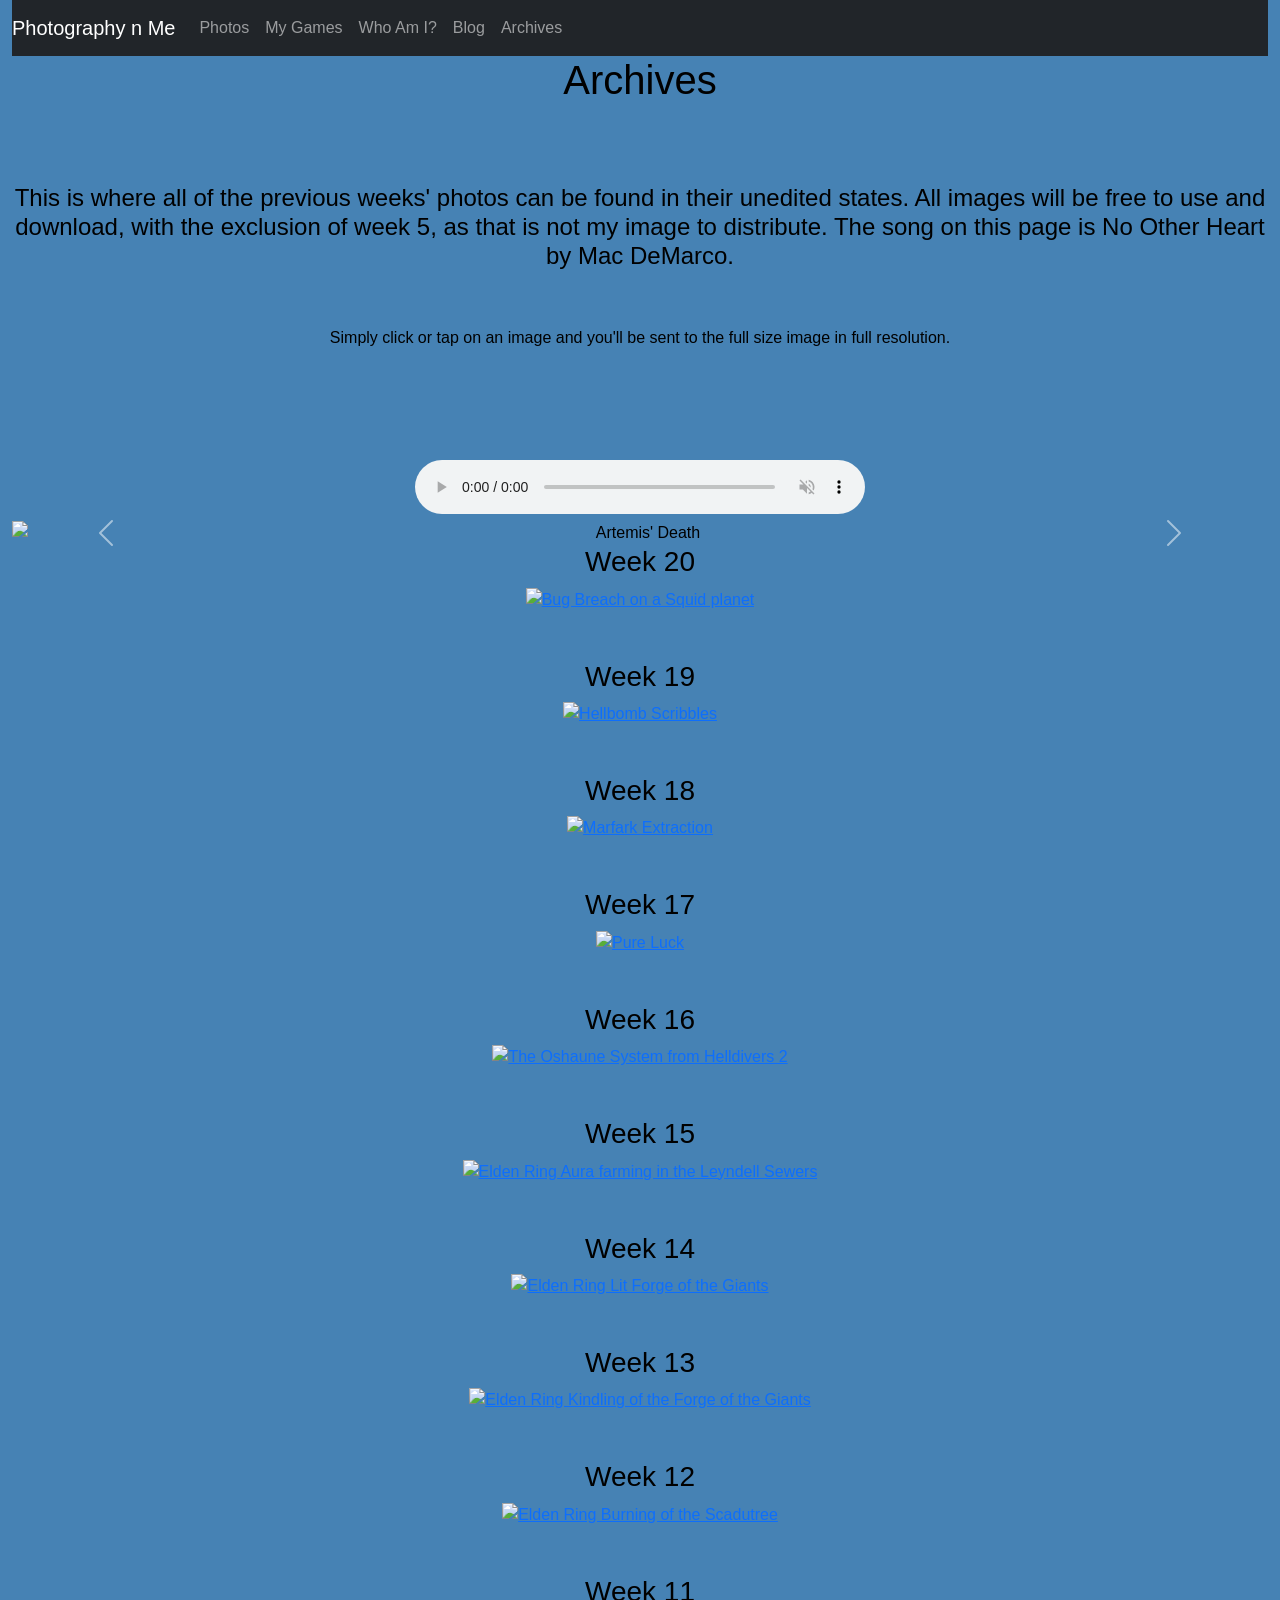
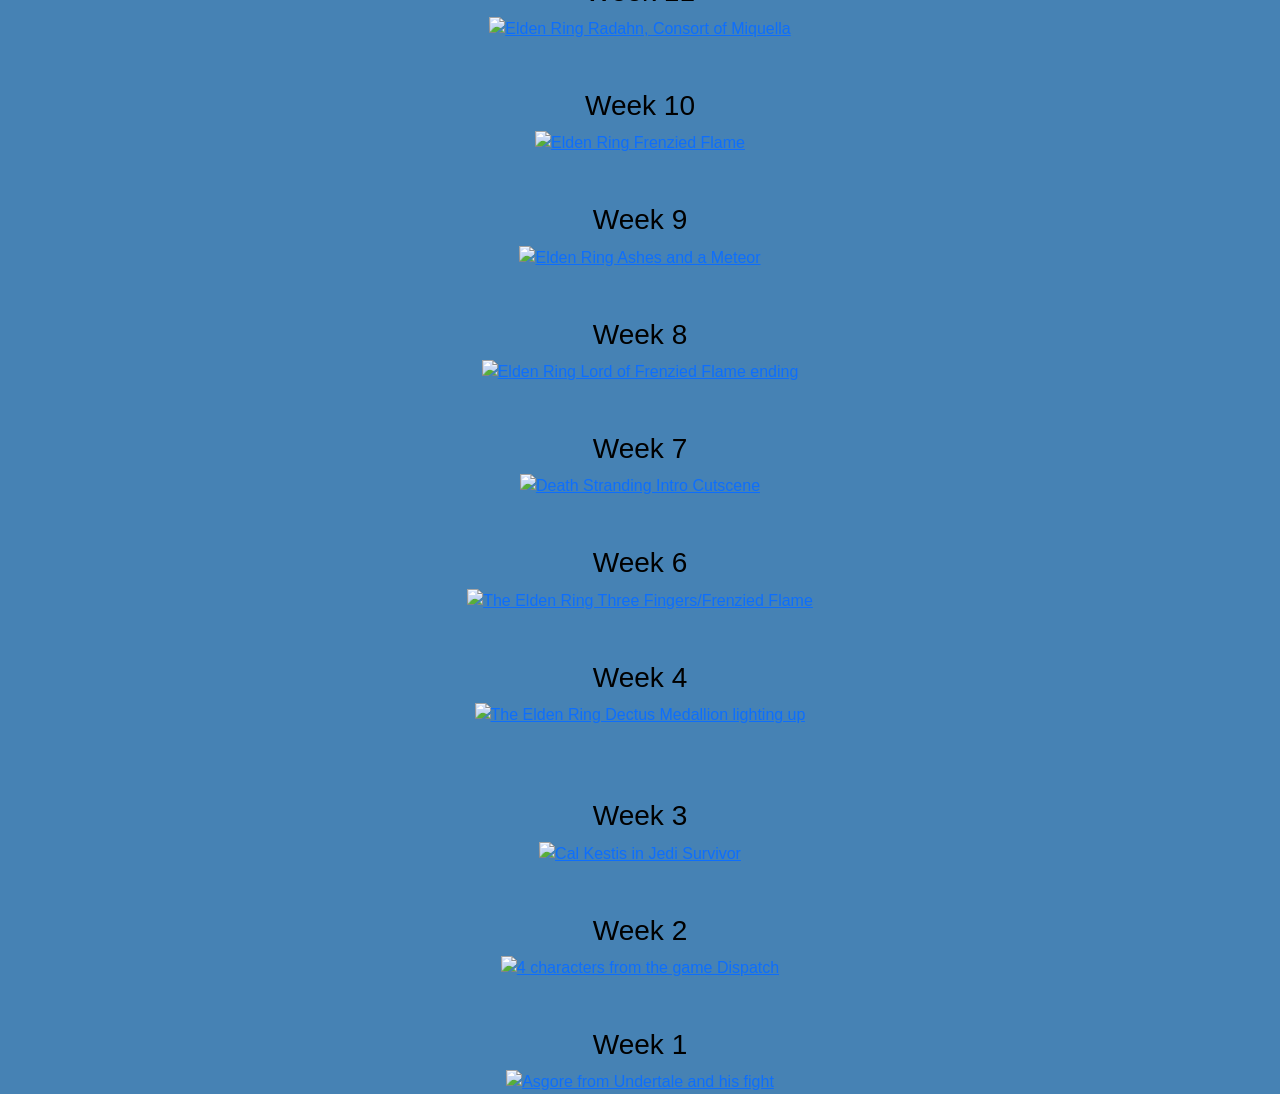
==== archive.html @ 0b815586 "huge test" ====
<!DOCTYPE html>
<html lang="en">
  <head>
	<!-- Google tag (gtag.js) -->
<script async src="https://www.googletagmanager.com/gtag/js?id=G-F7L7R97PZF"></script>
<script>
  window.dataLayer = window.dataLayer || [];
  function gtag(){dataLayer.push(arguments);}
  gtag('js', new Date());

  gtag('config', 'G-F7L7R97PZF');
</script>
<script>
var modal = document.getElementById("myModal");

// Get the image and insert it inside the modal - use its "alt" text as a caption
var img = document.getElementById("myImg");
var modalImg = document.getElementById("img");
var captionText = document.getElementById("caption");
img.onclick = function(){
  modal.style.display = "block";
  modalImg.src = this.src;
  captionText.innerHTML = this.alt;
}
var span = document.getElementsByClassName("close")[0];
span.onclick = function() { 
  modal.style.display = "none";
}
</script>

    <meta charset="utf-8">
    <meta http-equiv="X-UA-Compatible" content="IE=edge">
    <meta name="viewport" content="width=device-width, initial-scale=1">
	<meta name="description" content="Archived images.">
    <meta name="author" content="John Smith">
	<meta name="keywords" content="Photography, Video Games, Archived photos">

    <title>Photography n Me | Archives</title>
    <link rel="preconnect" href="https://fonts.googleapis.com">
	<link rel="preconnect" href="https://fonts.gstatic.com" crossorigin>
	<link href="https://fonts.googleapis.com/css2?family=Google+Sans+Flex:opsz@6..144&display=swap" rel="stylesheet">
	
 

    <link href="https://cdn.jsdelivr.net/npm/bootstrap@5.3.2/dist/css/bootstrap.min.css" rel="stylesheet">
    <link href="https://getbootstrap.com/docs/5.3/assets/css/docs.css" rel="stylesheet">
    <script src="https://cdn.jsdelivr.net/npm/bootstrap@5.3.2/dist/js/bootstrap.bundle.min.js"></script>
    <link href="style.css" rel="stylesheet">
	<link rel="icon" type="Photography n Me Archived Photos icon" href="https://codehs.com/uploads/3147bdff6592197900a2b82449853bef  ">

  </head>
  <body>
<div class="container-fluid">
	<div class="row">
		<div align="center" class="col-md-12">
			<nav class="navbar navbar-expand-lg navbar-light bg-light navbar-dark bg-dark">
				<button class="navbar-toggler" type="button" data-toggle="collapse" data-target="#bs-example-navbar-collapse-1">
					<span class="navbar-toggler-icon">.</span>
				</button>
				<a class="navbar-brand" href="index.html">Photography n Me</a>
				<div class="collapse navbar-collapse" id="bs-example-navbar-collapse-1">
					<ul class="navbar-nav">
						<li class="nav-item">
							 <a class="nav-link" href="photos.html">Photos</a>
						</li>
					</ul>
					<ul class="navbar-nav">
						<li class="nav-item active">
							 <a class="nav-link" href="reco-games.html">My Games</a>
								</li>
					</ul>
					<ul class="navbar-nav">
						<li class="nav-item active">
							 <a class="nav-link" href="who-am-I.html">Who Am I?</a>
							</li>
							<ul class="navbar-nav">
						<li class="nav-item active">
							 <a class="nav-link" href="blog.html">Blog</a>
							</li>
					</ul>
					</ul>
					<ul class="navbar-nav">
						<li class="nav-item active">
							 <a class="nav-link" href="archive.html">Archives</a>
								</li>
					</ul>
				</div>
			</nav>
			<h1 class="text-center">
				Archives
			</h1>
			<br>
			<br>
			<br>
			<h4 class="text-center">
				This is where all of the previous weeks' photos can be found in their unedited states. All images will be free to use and download, with the exclusion of week 5, as that is not my image to distribute. The song on this page is No Other Heart by Mac DeMarco.
			</h4>
			<br>
			<br>
			<p>Simply click or tap on an image and you'll be sent to the full size image in full resolution.</p>
			<br>
			<br>
			<audio preload muted autoplay loop controls>
 				<source src="https://codehs.com/uploads/2d3b90c8331ad6f489daf324e663c08c" type="audio/mpeg">
				Your browser does not support the audio element.
				</audio>
		</div>
	</div>
	<div class="row">
		<div class="col-md-12" align="center">
			<div class="carousel slide" id="carousel-218943">
				<div class="carousel-inner">
					<div class="carousel-item active">
						<img class="d-block w-100" alt="Artemis' Death" src="https://codehs.com/uploads/93fb4982c25a636ecf10f29a25053230"/>
					</div>
					<div class="carousel-item">
						<img class="d-block w-100" alt="🚶" src="https://codehs.com/uploads/3ef67cd205b6f988f1f971c00686f0bc"/>
					</div>
					<div class="carousel-item">
						<img class="d-block w-100" alt="I'm known as Thragg." src="https://codehs.com/uploads/f0a75bc3ea5ee8c8e43a4222208b8b55"/>
					</div>
					<div class="carousel-item">
						<img class="d-block w-100" alt="Unreleased Ye" src="https://codehs.com/uploads/6e580cd809c01582f096f11ec7caca5d"/>
					</div>
					<div class="carousel-item">
						<img class="d-block w-100" alt="Oil pipeline" src="https://codehs.com/uploads/4adae0b69008bc8f2dbf93c34c4c38dc"/>
					</div>
					<div class="carousel-item">
						<img class="d-block w-100" alt="Another close one" src="https://codehs.com/uploads/6197684306466eb48c3856d1264fec09"/>
					</div>
					<div class="carousel-item">
						<img class="d-block w-100" alt="Another close one" src="https://codehs.com/uploads/26c9c9bb99f96ae9fc73159b972452d2"/>
					</div>
					<div class="carousel-item">
						<img class="d-block w-100" alt="Welcome to the Family, son." src="https://codehs.com/uploads/ad0c7ff40be3a9685607bc51ae820a70"/>
					</div>
					<div class="carousel-item">
						<img class="d-block w-100" alt="Ups and Downs" src="https://codehs.com/uploads/b394698d47208bf029b0327cfb323256"/>
					</div>
					<div class="carousel-item">
						<img class="d-block w-100" alt="Helldivers 2 Red" src="https://codehs.com/uploads/a00d4024a2682f67a030a9626984ccf8"/>
					</div>
					<div class="carousel-item">
						<img class="d-block w-100" alt="Helldivers 2 Take down Overship" src="https://codehs.com/uploads/6dda658f7800a4e829a515f70f9097bc"/>
					</div>
					<div class="carousel-item">
						<img class="d-block w-100" alt="Helldivers 2 K" src="https://codehs.com/uploads/b9696e3b2b88e2e9a7dc1a1cc9edd94d"/>
					</div>
					<div class="carousel-item">
						<img class="d-block w-100" alt="Helldivers 2 Terminid Extraction" src="https://codehs.com/uploads/b112988466868bd647c04cc6ce7533ea"/>
					</div>
					<div class="carousel-item">
						<img class="d-block w-100" alt="Helldivers 2 completed tutorial" src="https://codehs.com/uploads/619674e72b7888daba247dab0bdcbd9e"/>
					</div>
					<div class="carousel-item">
						<img class="d-block w-100" alt="Elden Ring Hoarah Loux" src="https://codehs.com/uploads/a795b17261105a1117e24afa61232886"/>
					</div>
					<div class="carousel-item">
						<img class="d-block w-100" alt="Elden Ring Torrent's Remains" src="https://codehs.com/uploads/d725d6ab49b3d30e290345f5e89e22a6"/>
					</div>
					<div class="carousel-item">
						<img class="d-block w-100" alt="Elden Ring Deeproot Depths" src="https://codehs.com/uploads/9ae71ec86ea76f91d9d0403644bd5615"/>
					</div>
					<div class="carousel-item">
						<img class="d-block w-100" alt="Elden Ring Messmer The Impaler" src="https://codehs.com/uploads/63f19af45bbc8c6fdb701e0878b4889b"/>
						<div class="carousel-caption">
						</div>
					</div>
					<div class="carousel-item">
						<img class="d-block w-100" alt="Elden Ring Destined Death" src="https://codehs.com/uploads/8072fa21bd179115a1fa624ce8c2dfcd"/>
						<div class="carousel-caption">
						</div>
					</div>
					<div class="carousel-item">
						<img class="d-block w-100" alt="Death Stranding Bridges Cap" src="https://codehs.com/uploads/2b686e13fab59df47f20e69d1e4a29a9"/>
						<div class="carousel-caption">
						</div>
					</div>
					<div class="carousel-item">
						<img class="d-block w-100" alt="An Elden Ring Crucuble Tree Knight in Morgott's Arena" src="https://codehs.com/uploads/f382f0e967b9ac019a0095eadee563ad"/>
						<div class="carousel-caption">
						</div>
					</div>
					<div class="carousel-item ">
						<img class="d-block w-100" alt="Undertale's 'It's You!'" src="https://codehs.com/uploads/db76b53caf30d62d8ecbf2206ad3467b"/>
						<div class="carousel-caption">
						</div>
					</div>
					<div class="carousel-item">
						<img class="d-block w-100" alt="Cyberpunk 2077 Phantom Liberty Dogtown Abandoned Subway" src="https://codehs.com/uploads/465cd0f45f01abb844856f3908d14834"/>
						<div class="carousel-caption">
						</div>
					</div>
					<div class="carousel-item">
						<img class="d-block w-100" alt="Cyberpunk 2077 Oda Meeting" src="https://codehs.com/uploads/34fed55b3317735804093523dd45e98e"/>
						<div class="carousel-caption">
						</div>
					</div>
				</div>
				<a class="carousel-control-prev" href="#carousel-218943" data-slide="prev" aria-label=(Previous slide)><span class="carousel-control-prev-icon"></span></a>
				<a class="carousel-control-next" href="#carousel-218943" data-slide="next" aria-label=(Next slide)><span class="carousel-control-next-icon"></span></a>
			</div>
			<h3>Week 20</h3>
			<a href="https://codehs.com/uploads/df5abae55969ac48f1e3ad0af34e1c1a" target="_blank">
			<img src="https://codehs.com/uploads/bb7d79a6f8fc8d1fa5590d3779e6841d" alt="Bug Breach on a Squid planet" height="350">
			</a>
			<br>
			<br>
			<br>
			<h3>Week 19</h3>
			<a href="https://codehs.com/uploads/6342ed71d3ee4af5d931ce3c7beea7e4" target="_blank">
			<img src="https://codehs.com/uploads/c47cef74e114ade59786b5c011b4c7d9" alt="Hellbomb Scribbles" height="350">
			</a>
			<br>
			<br>
			<br>
			<h3>Week 18</h3>
			<a href="https://codehs.com/uploads/09148a2d43985fcdbf3566cd6199ba58" target="_blank">
			<img src="https://codehs.com/uploads/b9cf1a6c018a15d9d7e4d324d4619a80" alt="Marfark Extraction" height="350">
			</a>
			<br>
			<br>
			<br>
			<h3>Week 17</h3>
			<a href="https://codehs.com/uploads/d80711e0475653afe4b9991e28797e43" target="_blank">
			<img src="https://codehs.com/uploads/9d1027883d31a107b749a590544851ce" alt="Pure Luck" height="350">
			</a>
			<br>
			<br>
			<br>
			<h3>Week 16</h3>
			<a href="https://codehs.com/uploads/57e917ca008f76eaa57d89e6af78d894" target="_blank">
			<img src="https://codehs.com/uploads/affbc395209736201a8d85e2483a2c66" alt="The Oshaune System from Helldivers 2" height="350">
			</a>
			<br>
			<br>
			<br>
			<h3>Week 15</h3>
			<a href="https://codehs.com/uploads/606f8b483860ff848b33a7a4e00b1bca" target="_blank">
			<img src="https://codehs.com/uploads/d94c8c116b2c1c72686d6790a525d47d" alt="Elden Ring Aura farming in the Leyndell Sewers" height="350">
			</a>
			<br>
			<br>
			<br>
			<h3>Week 14</h3>
			<a href="https://codehs.com/uploads/0a34e309f966db6d4dd4e286a5d7b673" target="_blank">
			<img src="https://codehs.com/uploads/9dbc2011e4bb9840aa411f8c88bcaa8f" alt="Elden Ring Lit Forge of the Giants" height="350">
			</a>
			<br>
			<br>
			<br>
			<h3>Week 13</h3>
			<a href="https://codehs.com/uploads/c0d5a22f8ac1d657f306f6cb512c48da" target="_blank">
			<img src="https://codehs.com/uploads/1912b4f57a296e8220e7327a252f3167" alt="Elden Ring Kindling of the Forge of the Giants" height="350">
			</a>
			<br>
			<br>
			<br>
			<h3>Week 12</h3>
			<a href="https://codehs.com/uploads/8630e6fd11b0b44db636403d2c8cfca1" target="_blank">
			<img src="https://codehs.com/uploads/22a30c63fcd8fe09c2706b17ef1edd53" alt="Elden Ring Burning of the Scadutree" height="350">
			</a>
			<br>
			<br>
			<br>
			<h3>Week 11</h3>
			<a href="https://codehs.com/uploads/84c4e91257ecbc7d1f766fe5b6588d40" target="_blank">
			<img src="https://codehs.com/uploads/728d4fb45952919998f4cbae5cd9251a" alt="Elden Ring Radahn, Consort of Miquella" height="350">
			</a>
			<br>
			<br>
			<br>
			<h3>Week 10</h3>
			<a href="https://codehs.com/uploads/c474b5e51ee34441b2dd88d8e3edc965" target="_blank">
			<img src="https://codehs.com/uploads/0f4e46e07c06d8dc2a98f3f5c20df671" alt="Elden Ring Frenzied Flame" height="350">
			</a>
			<br>
			<br>
			<br>
			<h3>Week 9</h3>
			<a href="https://codehs.com/uploads/60f20466968756fb872b6a26b1f7c63d" target="_blank">
			<img src="https://codehs.com/uploads/e866f9f2a7b1ef289fe7a28ecc31cd29" alt="Elden Ring Ashes and a Meteor" height="350">
			</a>
			<br>
			<br>
			<br>
			<h3>Week 8</h3>
			<a href="https://codehs.com/uploads/0754bbe90181fe28d556ed1f9d693b00" target="_blank">
			<img src="https://codehs.com/uploads/12290a36fa23758052a353813589cb71" alt="Elden Ring Lord of Frenzied Flame ending" height="350">
			</a>
			<br>
			<br>
			<br>
			<h3>Week 7</h3>
			<a href="https://codehs.com/uploads/c5d46c89af500d1a3a1f8b649b28b65e" target="_blank">
			<img src="https://codehs.com/uploads/70ea0ddf536db906a3223e32bfcc5ff5" alt="Death Stranding Intro Cutscene" height="350">
			</a>
			<br>
			<br>
			<br>
			<h3>Week 6</h3>
			<a href="https://codehs.com/uploads/51ab33651b7bebae60cd58065b3623c9" target="_blank">
			<img src="https://codehs.com/uploads/92723e2ebfdcaada1f5b803acb24db9c" alt="The Elden Ring Three Fingers/Frenzied Flame" height="350">
			</a>
			<br>
			<br>
			<br>
			<h3>Week 4</h3>
			<a href="https://codehs.com/uploads/2cdea94b949eccefe2758ebae2ba934e" target="_blank">
			<img src="https://codehs.com/uploads/cbfedf53c36b0dc4a1c14c2f919c0bac" alt="The Elden Ring Dectus Medallion lighting up" height="350"><br>
			</a>
			<br>
			<br>
			<br>
			<h3>Week 3</h3>
			<a href="https://codehs.com/uploads/fbcbf694ef87ee7ddd5b201b61c18cd4" target="_blank">
			<img src="https://codehs.com/uploads/4668c290f6e3bb74b95466030eb4ed1c" alt="Cal Kestis in Jedi Survivor" height="350">
			</a>
			<br>
			<br>
			<br>
			<h3>Week 2</h3>
			<a href="https://codehs.com/uploads/1133d24049b0773ee6e6ea9621f9ed49" target="_blank">
			<img src="https://codehs.com/uploads/f93788748a77c3260657c680d5d37e97" alt="4 characters from the game Dispatch" height="350">
			</a>
			<br>
			<br>
			<br>
			<h3>Week 1</h3>
			<a href="https://codehs.com/uploads/81c50ecc03c3edcd9e880be6df42fe76">
			<img src="https://codehs.com/uploads/a564258c04fc47a11a6769ac60662ecb" alt="Asgore from Undertale and his fight" height="350">
			</a>			
		</div>
	</div>
</div>
    <script src="https://code.jquery.com/jquery-3.3.1.slim.min.js" integrity="sha384-q8i/X+965DzO0rT7abK41JStQIAqVgRVzpbzo5smXKp4YfRvH+8abtTE1Pi6jizo" crossorigin="anonymous"></script>
    <script src="https://cdnjs.cloudflare.com/ajax/libs/popper.js/1.14.7/umd/popper.min.js" integrity="sha384-UO2eT0CpHqdSJQ6hJty5KVphtPhzWj9WO1clHTMGa3JDZwrnQq4sF86dIHNDz0W1" crossorigin="anonymous"></script>
    <script src="https://stackpath.bootstrapcdn.com/bootstrap/4.3.1/js/bootstrap.min.js" integrity="sha384-JjSmVgyd0p3pXB1rRibZUAYoIIy6OrQ6VrjIEaFf/nJGzIxFDsf4x0xIM+B07jRM" crossorigin="anonymous"></script>
  </body>
</html>
---- style.css ----
body{
    background:steelblue; font-family: "Google Sans Flex", sans-serif; font-optical-sizing: auto; font-weight: 400; font-style: normal; color:black
}

audio{
    width: 450px; height: 100px
}

#links{
    color: black;
}

#myImg {
  border-radius: 5px;
  cursor: pointer;
  transition: 0.3s;
}

#myImg:hover {opacity: 0.7;}

/* The Modal (background) */
.modal {
  display: none; /* Hidden by default */
  position: fixed; /* Stay in place */
  z-index: 1; /* Sit on top */
  padding-top: 100px; /* Location of the box */
  left: 0;
  top: 0;
  width: 100%; /* Full width */
  height: 100%; /* Full height */
  overflow: auto; /* Enable scroll if needed */
  background-color: rgb(0,0,0); /* Fallback color */
  background-color: rgba(0,0,0,0.9); /* Black w/ opacity */
}

/* Modal Content (image) */
.modal-content {
  margin: auto;
  display: block;
  width: 80%;
  max-width: 700px;
}

/* Caption of Modal Image */
#caption {
  margin: auto;
  display: block;
  width: 80%;
  max-width: 700px;
  text-align: center;
  color: #ccc;
  padding: 10px 0;
  height: 150px;
}

/* Add Animation */
.modal-content, #caption {  
  -webkit-animation-name: zoom;
  -webkit-animation-duration: 0.6s;
  animation-name: zoom;
  animation-duration: 0.6s;
}

@-webkit-keyframes zoom {
  from {-webkit-transform:scale(0)} 
  to {-webkit-transform:scale(1)}
}

@keyframes zoom {
  from {transform:scale(0)} 
  to {transform:scale(1)}
}

/* The Close Button */
.close {
  position: absolute;
  top: 15px;
  right: 35px;
  color: #f1f1f1;
  font-size: 40px;
  font-weight: bold;
  transition: 0.3s;
}

.close:hover,
.close:focus {
  color: #bbb;
  text-decoration: none;
  cursor: pointer;
}

/* 100% Image Width on Smaller Screens */
@media only screen and (max-width: 700px){
  .modal-content {
    width: 100%;
  }
}
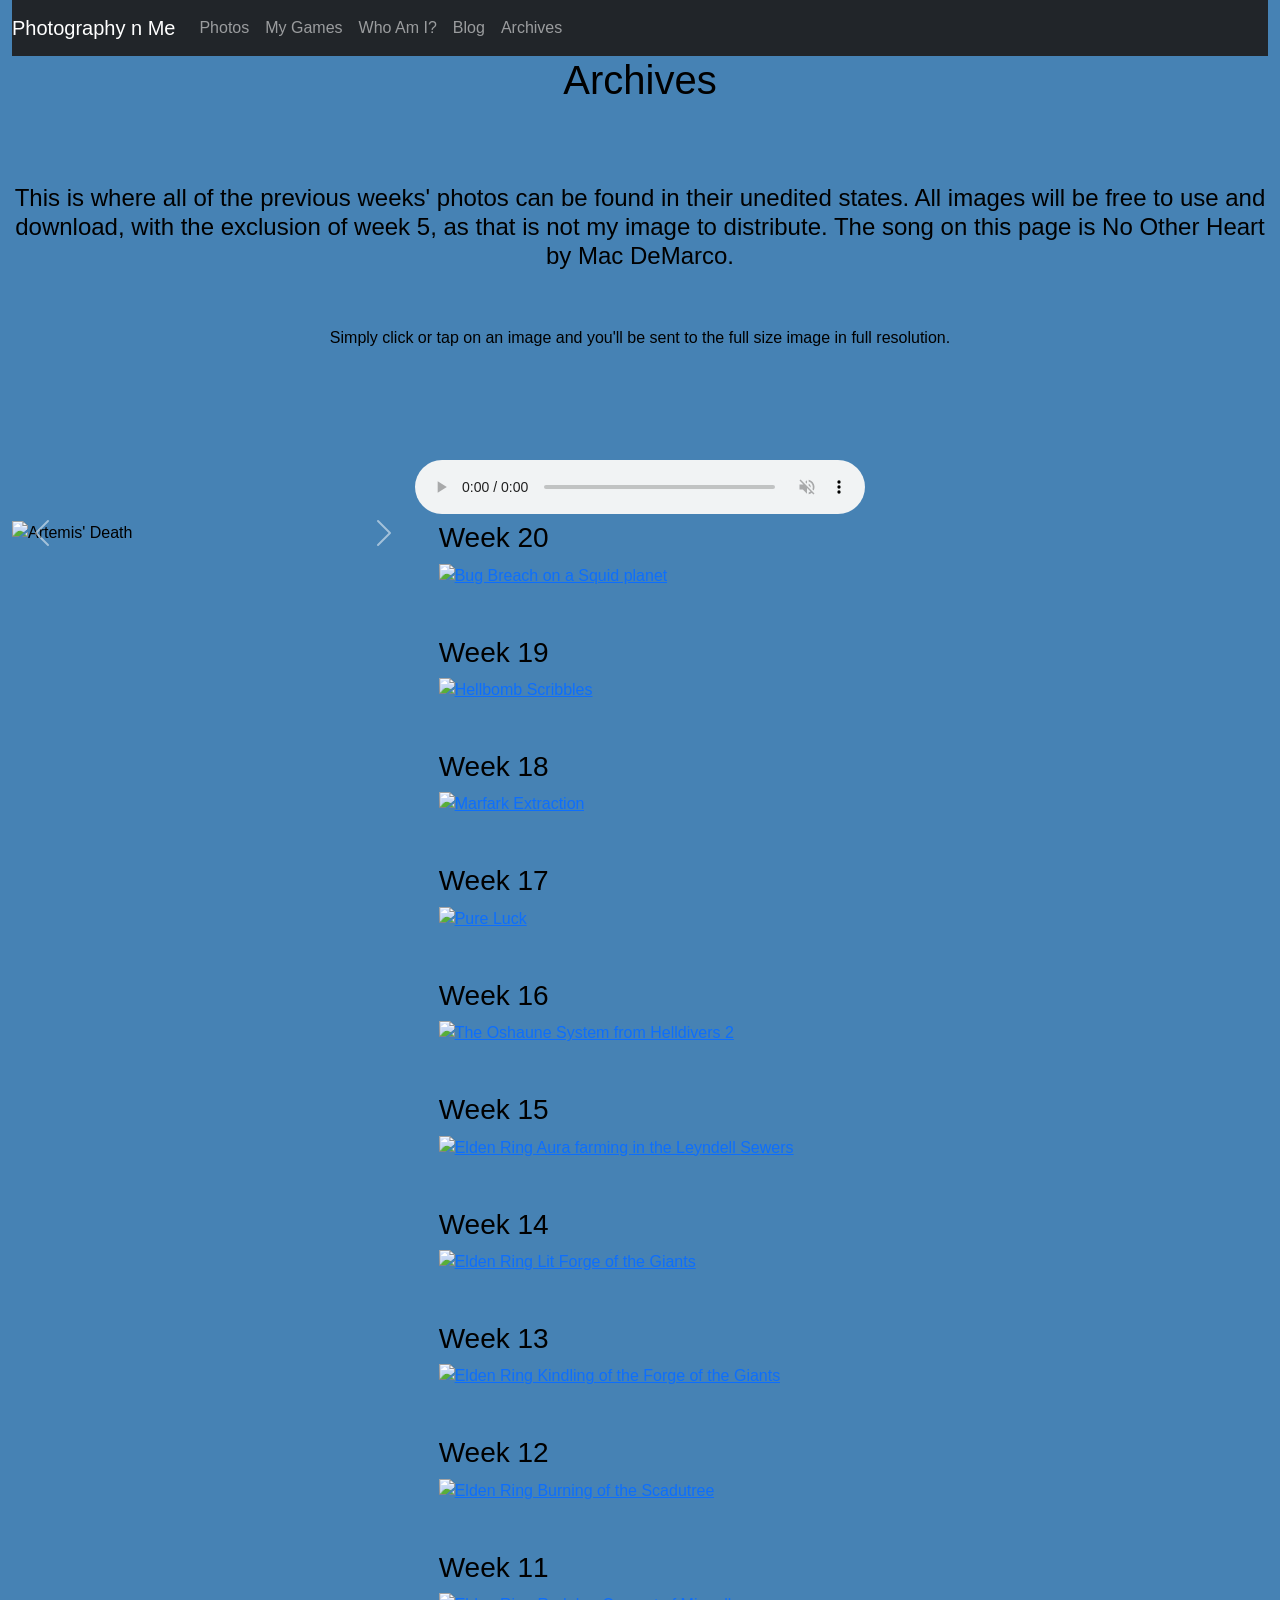
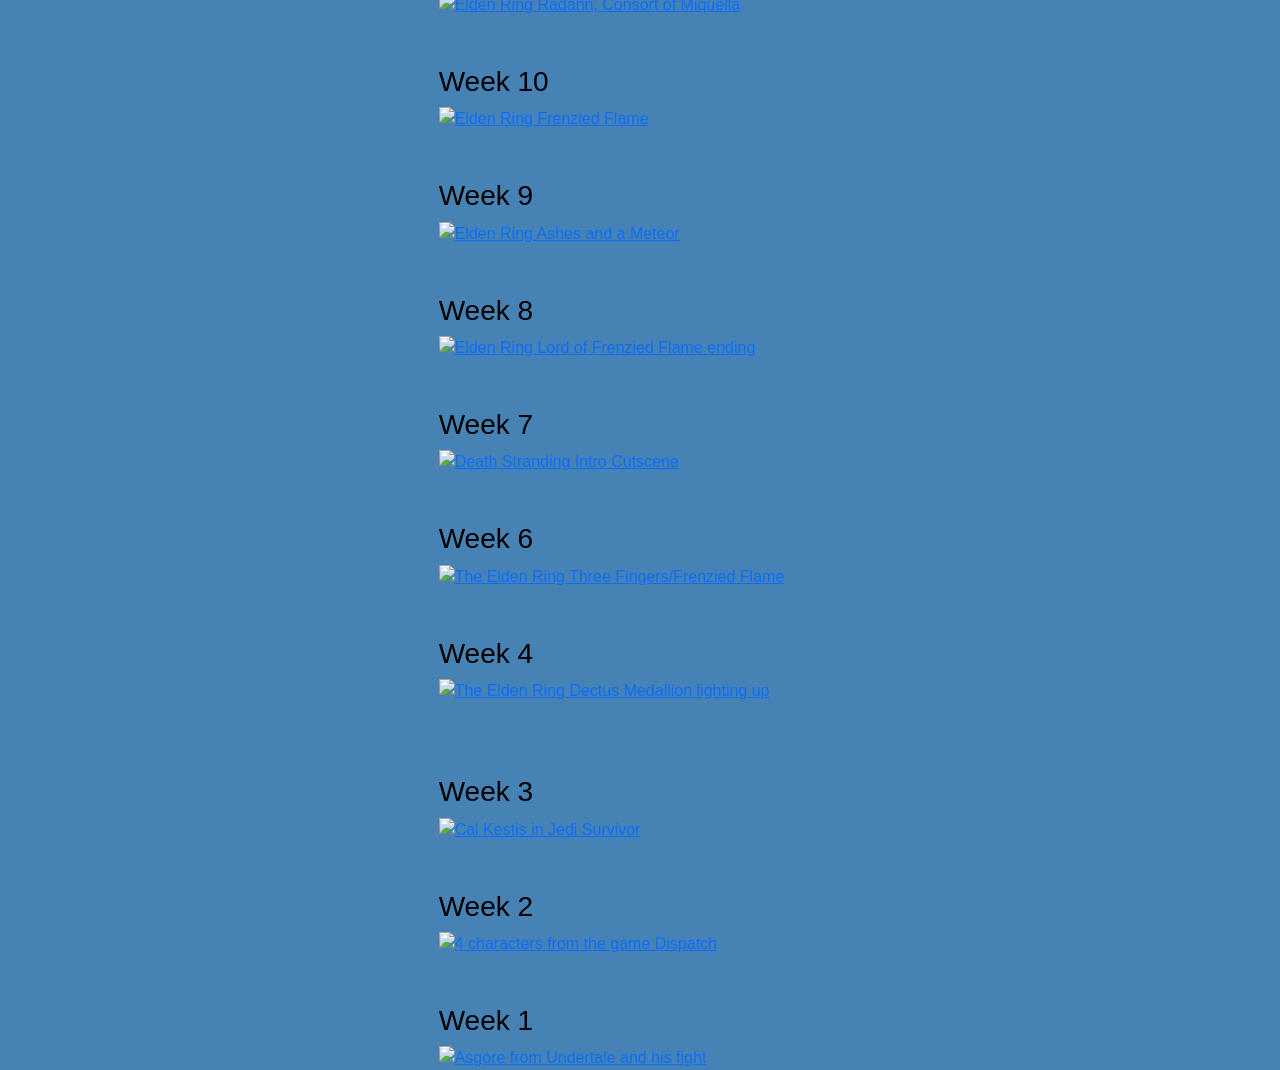
==== commit b28c5f01: "testing" ====
--- a/archive.html
+++ b/archive.html
@@ -107,7 +107,7 @@
 		</div>
 	</div>
 	<div class="row">
-		<div class="col-md-12" align="center">
+		<div class="col-md-4">
 			<div class="carousel slide" id="carousel-218943">
 				<div class="carousel-inner">
 					<div class="carousel-item active">
@@ -200,6 +200,8 @@
 				<a class="carousel-control-prev" href="#carousel-218943" data-slide="prev" aria-label=(Previous slide)><span class="carousel-control-prev-icon"></span></a>
 				<a class="carousel-control-next" href="#carousel-218943" data-slide="next" aria-label=(Next slide)><span class="carousel-control-next-icon"></span></a>
 			</div>
+		</div>
+		<div class="col-md-8">
 			<h3>Week 20</h3>
 			<a href="https://codehs.com/uploads/df5abae55969ac48f1e3ad0af34e1c1a" target="_blank">
 			<img src="https://codehs.com/uploads/bb7d79a6f8fc8d1fa5590d3779e6841d" alt="Bug Breach on a Squid planet" height="350">
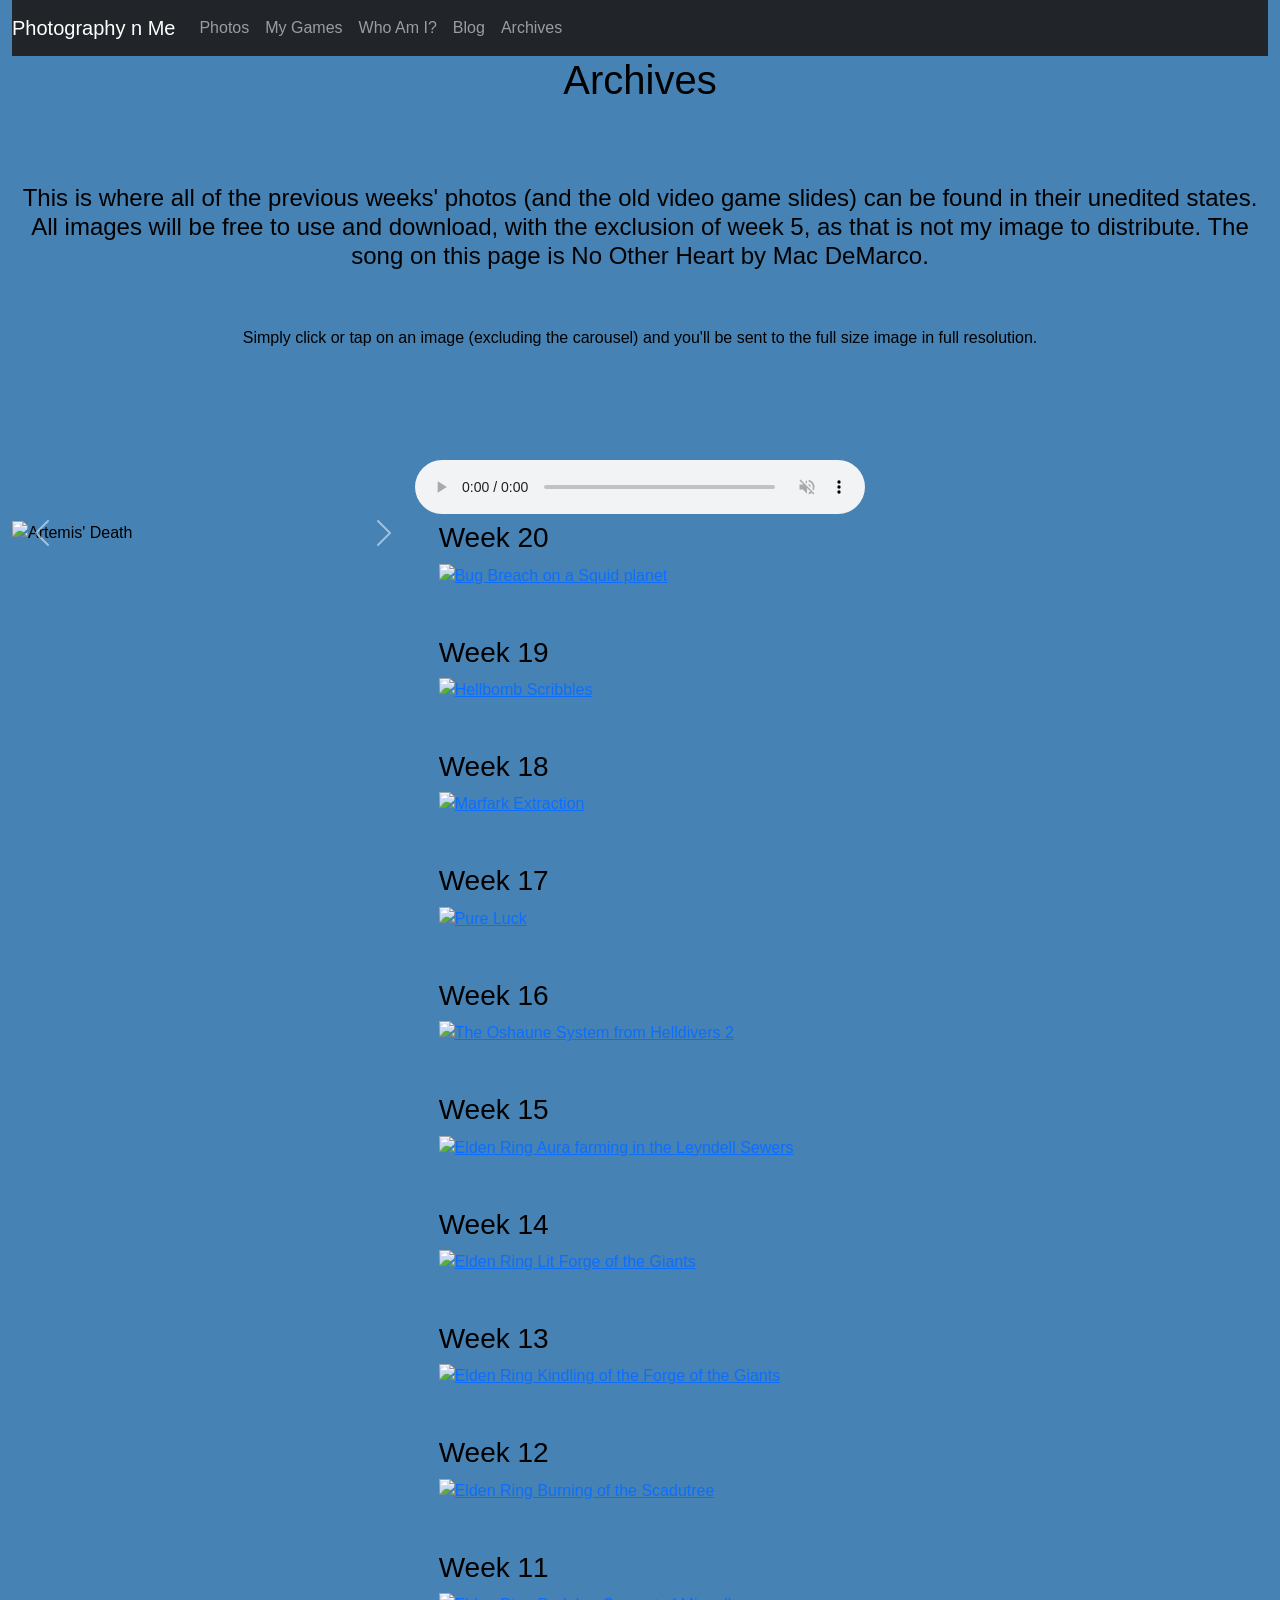
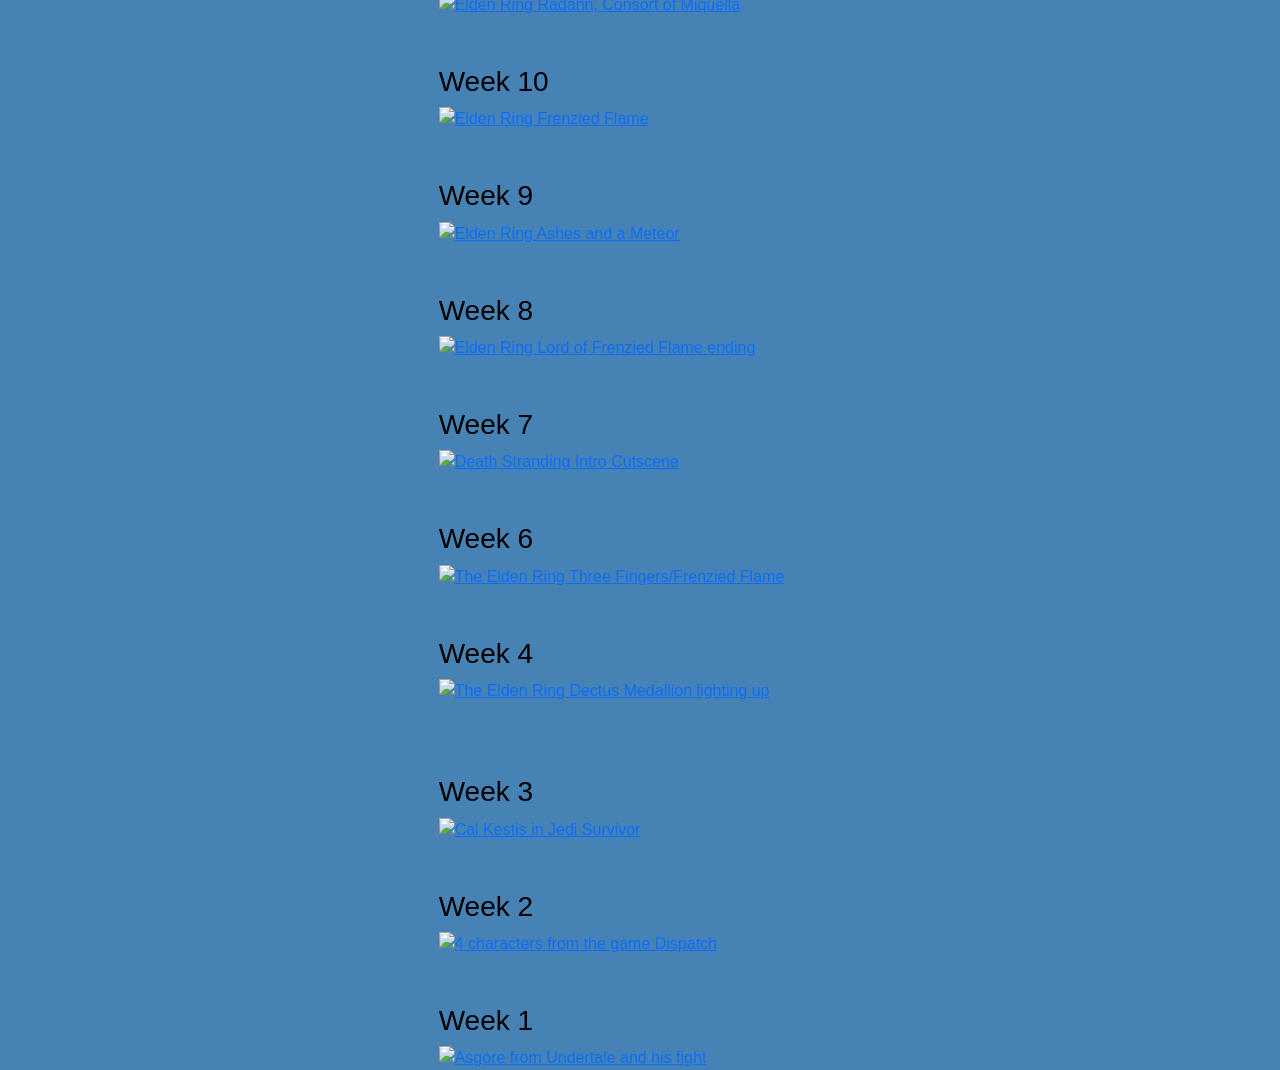
==== commit a0e6d9a0: "Clarifications on archive" ====
--- a/archive.html
+++ b/archive.html
@@ -93,11 +93,11 @@
 			<br>
 			<br>
 			<h4 class="text-center">
-				This is where all of the previous weeks' photos can be found in their unedited states. All images will be free to use and download, with the exclusion of week 5, as that is not my image to distribute. The song on this page is No Other Heart by Mac DeMarco.
+				This is where all of the previous weeks' photos (and the old video game slides) can be found in their unedited states. All images will be free to use and download, with the exclusion of week 5, as that is not my image to distribute. The song on this page is No Other Heart by Mac DeMarco.
 			</h4>
 			<br>
 			<br>
-			<p>Simply click or tap on an image and you'll be sent to the full size image in full resolution.</p>
+			<p>Simply click or tap on an image (excluding the carousel) and you'll be sent to the full size image in full resolution.</p>
 			<br>
 			<br>
 			<audio preload muted autoplay loop controls>
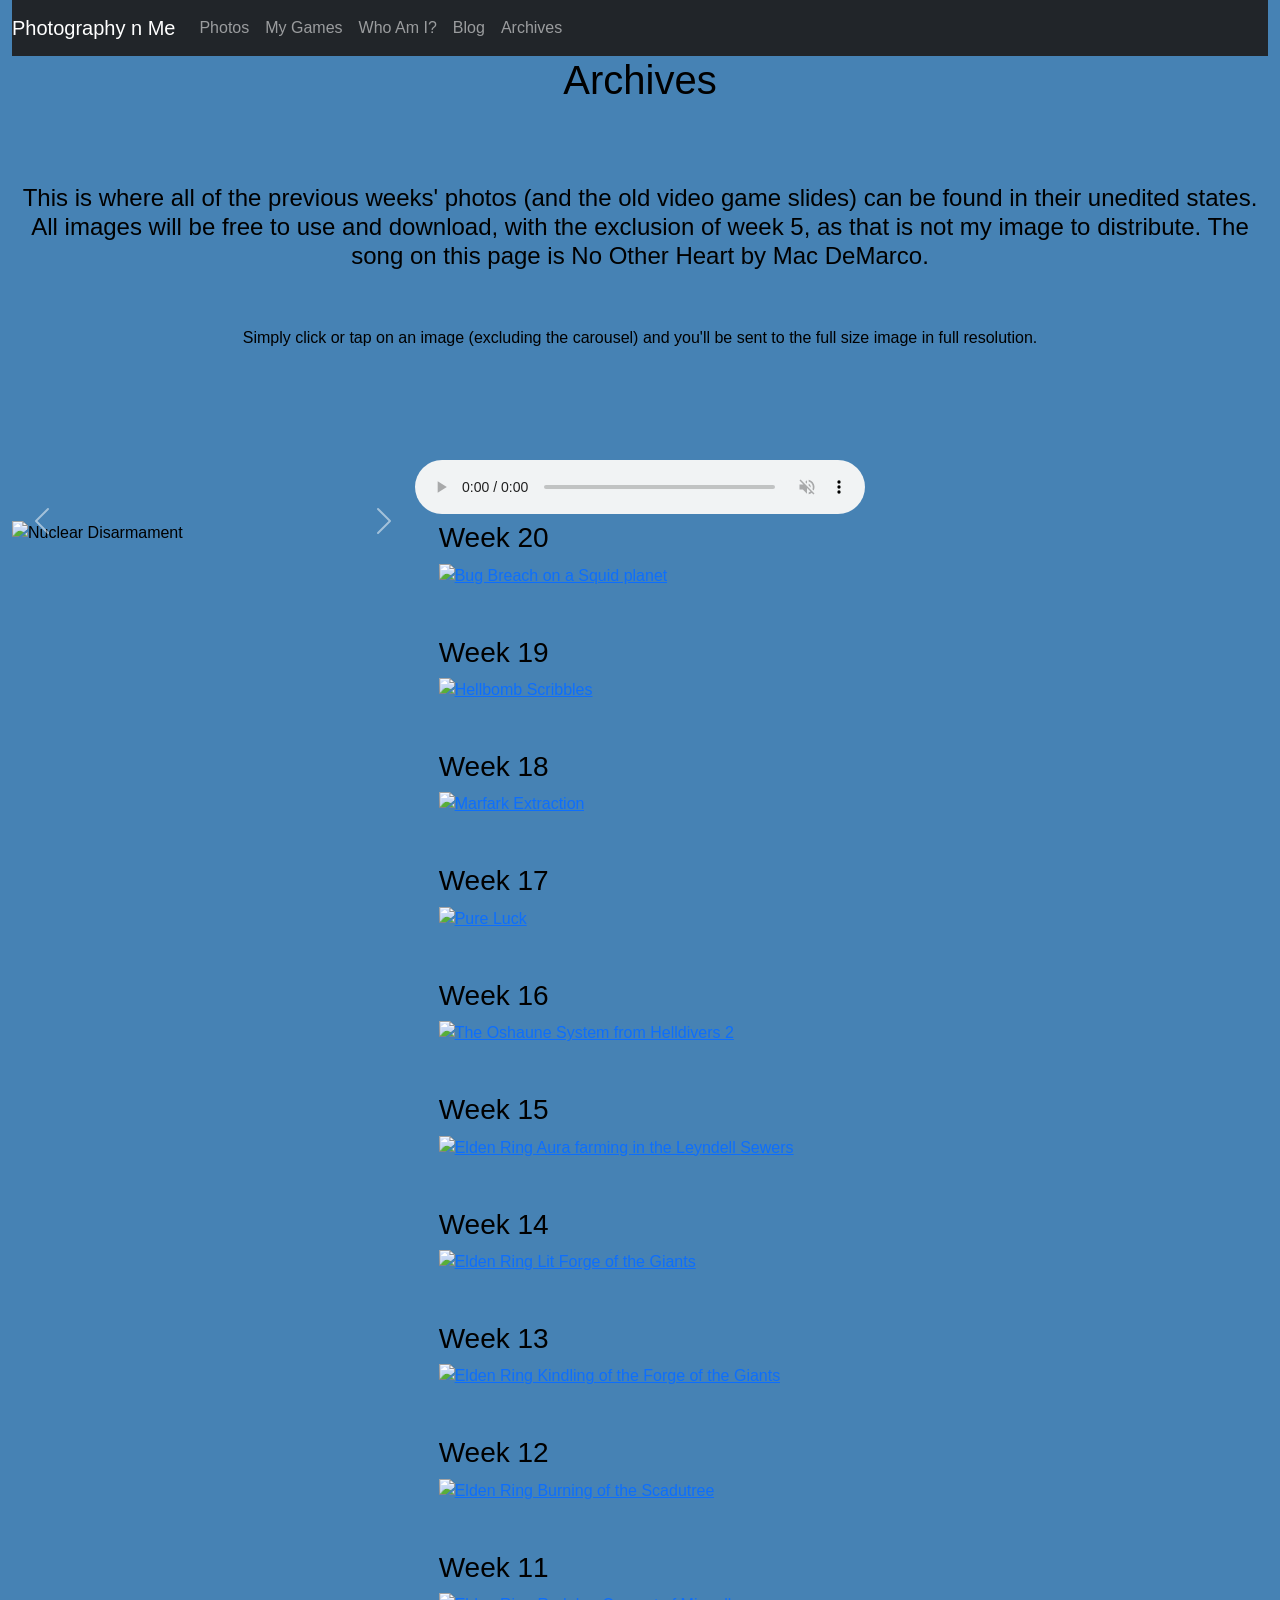
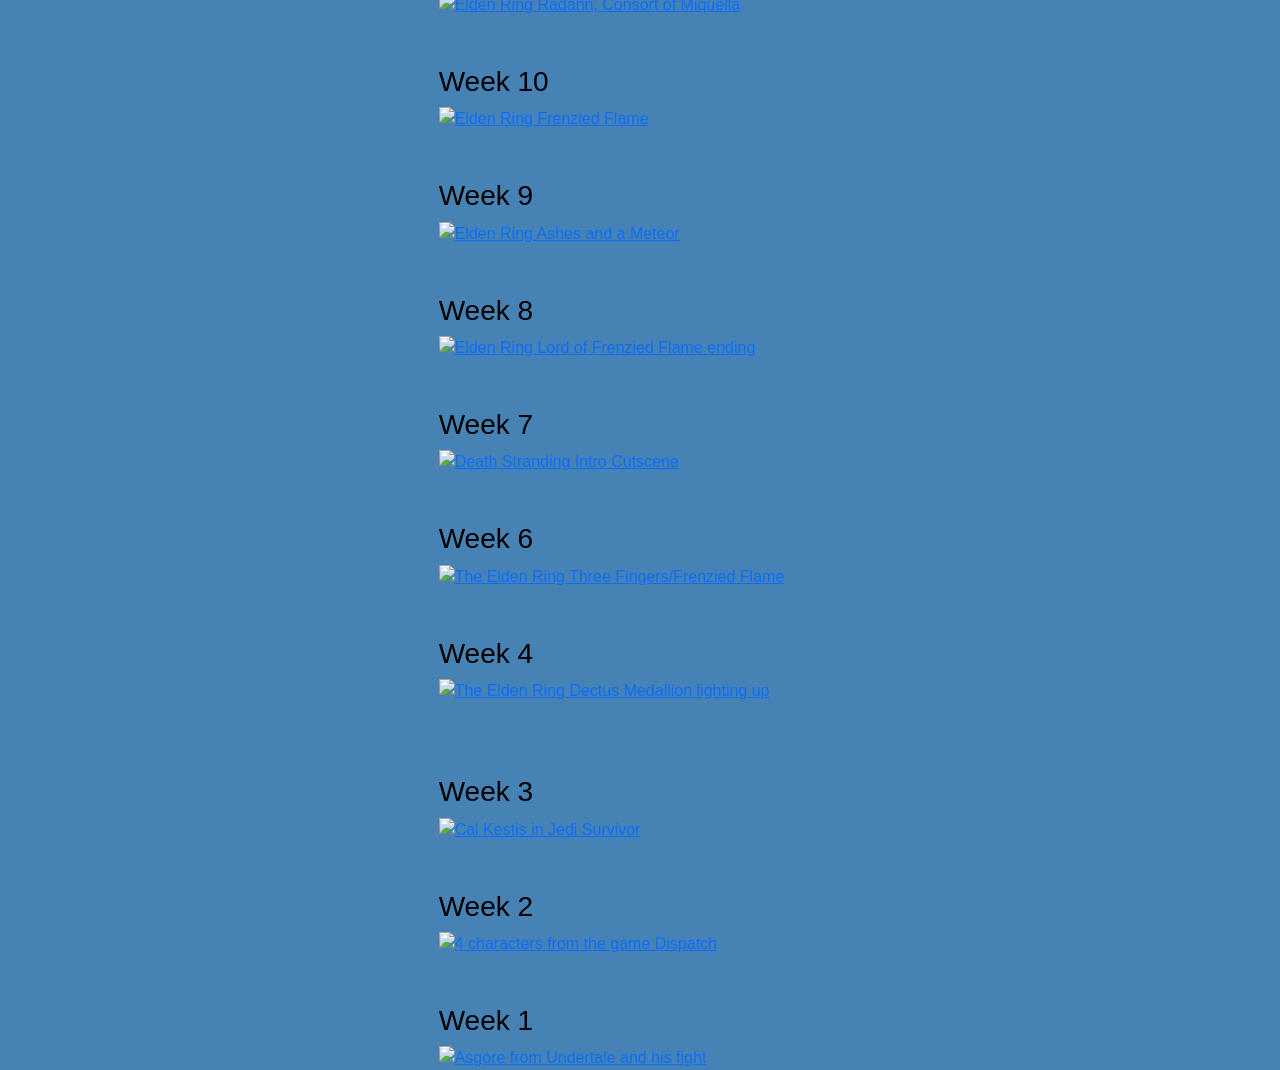
==== commit 1a92b330: "More updates and tests" ====
--- a/archive.html
+++ b/archive.html
@@ -108,9 +108,77 @@
 	</div>
 	<div class="row">
 		<div class="col-md-4">
+<div class="carousel-item active">
+						<img class="d-block w-100" alt="Nuclear Disarmament" src="https://codehs.com/uploads/6896e75d771e8274ab04b206bc029e78"/>
+						</div>
+						<div class="carousel-item">
+						<img class="d-block w-100" alt="Mark Grayson" src="https://codehs.com/uploads/873c78a086b4af755291f2ac67348ffb"/>
+						</div>
+						<div class="carousel-item">
+						<img class="d-block w-100" alt="Project Hail Mary Master" src="https://codehs.com/uploads/3a58f61cc6906f3ec9784b343a0e5540"/>
+						</div>
+						<div class="carousel-item">
+						<img class="d-block w-100" alt="Mr. Peterson's Fire" src="https://codehs.com/uploads/80047d65f9825428e2bc75bf62158ed4"/>
+						</div>
+						<div class="carousel-item">
+						<img class="d-block w-100" alt="Leaving a HELLDIVERS 2 in a doorway" src="https://codehs.com/uploads/f1f34ecabb7feda6a18af46d3dd646a3"/>
+						</div>
+						<div class="carousel-item">
+						<img class="d-block w-100" alt="Day 3" src="https://codehs.com/uploads/22961339979dd607b163713308806a63"/>
+						</div>
+						<div class="carousel-item">
+						<img class="d-block w-100" alt="Post Office Image Guy RoN" src="https://codehs.com/uploads/9960be760887c438da92073d329c6ce1"/>
+						</div>
+						<div class="carousel-item">
+						<img class="d-block w-100" alt="Sideways Laser Cannon of Doom" src="https://codehs.com/uploads/0f032114719190588a5ccc6bb324270c"/>
+						</div>
+						<div class="carousel-item">
+						<img class="d-block w-100" alt="Aurabond" src="https://codehs.com/uploads/277c91df96c01d4053ad66043cf0194c"/>
+						</div>
+						<div class="carousel-item">
+						<img class="d-block w-100" alt="Marfark Red Surroundings" src="https://codehs.com/uploads/8edf5e233a8526b5b7b306236ae18d32"/>
+						</div>
+						<div class="carousel-item">
+						<img class="d-block w-100" alt="Garry's Mod funny ragdoll" src="https://codehs.com/uploads/1f8407a1b8aa21e2d4eb3c00434287b9"/>
+						</div>
+						<div class="carousel-item">
+						<img class="d-block w-100" alt="Post Helldivers 2 Terminid Mission" src="https://codehs.com/uploads/7955805bf2447dc69a519639b7825815"/>
+						</div>
+						<div class="carousel-item">
+						<img class="d-block w-100" alt="Mr. Peterson from the game Hello, Neighbor!" src="https://codehs.com/uploads/2a12792b92936f2ed16c5cdd641821fb"/>
+						</div>
+						<div class="carousel-item">
+						<img class="d-block w-100" alt="Elden Ring Faded Radagon" src="https://codehs.com/uploads/07e8b1e1ff3983a9956181b62671d94a"/>
+						</div>
+						<div class="carousel-item">
+						<img class="d-block w-100" alt="Elden Ring Jariketh approaching Margit" src="https://codehs.com/uploads/8b1f34711fadbf9d27b64274765927da"/>
+						</div>
+						<div class="carousel-item">
+						<img class="d-block w-100" alt="Elden Ring Fractured Marika" src="https://codehs.com/uploads/8b84ca88fb854ccb078214666e1645ce"/>
+						</div>
+						<div class="carousel-item">
+						<a>	
+						<img class="d-block w-100" alt="Elden Ring Ashen Starfall & Meteor Shower" src="https://codehs.com/uploads/f1182bc633e2a189ce0ca79ec4f0a09f"/>
+						</a>
+						</div>
+						<div class="carousel-item">
+						<img class="d-block w-100" alt="Metal Gear Solid V: The Phantom Pain modded Big Boss" src="https://codehs.com/uploads/c9eeb24d70f89fc2110dc0084be17f06"/>
+						</div>
+						<div class="carousel-item">
+						<img class="d-block w-100" alt="Minecraft 1.12.2 Modded Superhero Reality Stone" src="https://codehs.com/uploads/1f8cbf946570d1cd388b2cd2554ac299"/>
+						</div>
+						<div class="carousel-item">
+						<img class="d-block w-100" alt="Kris from Deltarune hiding behind the lamp in Undertale" src="https://codehs.com/uploads/f9d766aea0610372b2fa33e50a6e1cec"/>
+						</div>
+						<div class="carousel-item">
+						<img class="d-block w-100" alt="Elden Ring's Base Game Final Boss Elden Beast" src="https://codehs.com/uploads/eba1be3b7d838663086394c719d64e65"/>
+					</div>
+					<div class="carousel-item">
+						<img class="d-block w-100" alt="Elden Ring Burnt Torrent Summoning Ring Post-Frenzined Ending" src="https://codehs.com/uploads/ec2bc7a7b2880550bbfb9e1bd029dd15"/>
+					</div>
 			<div class="carousel slide" id="carousel-218943">
 				<div class="carousel-inner">
-					<div class="carousel-item active">
+					<div class="carousel-item">
 						<img class="d-block w-100" alt="Artemis' Death" src="https://codehs.com/uploads/93fb4982c25a636ecf10f29a25053230"/>
 					</div>
 					<div class="carousel-item">
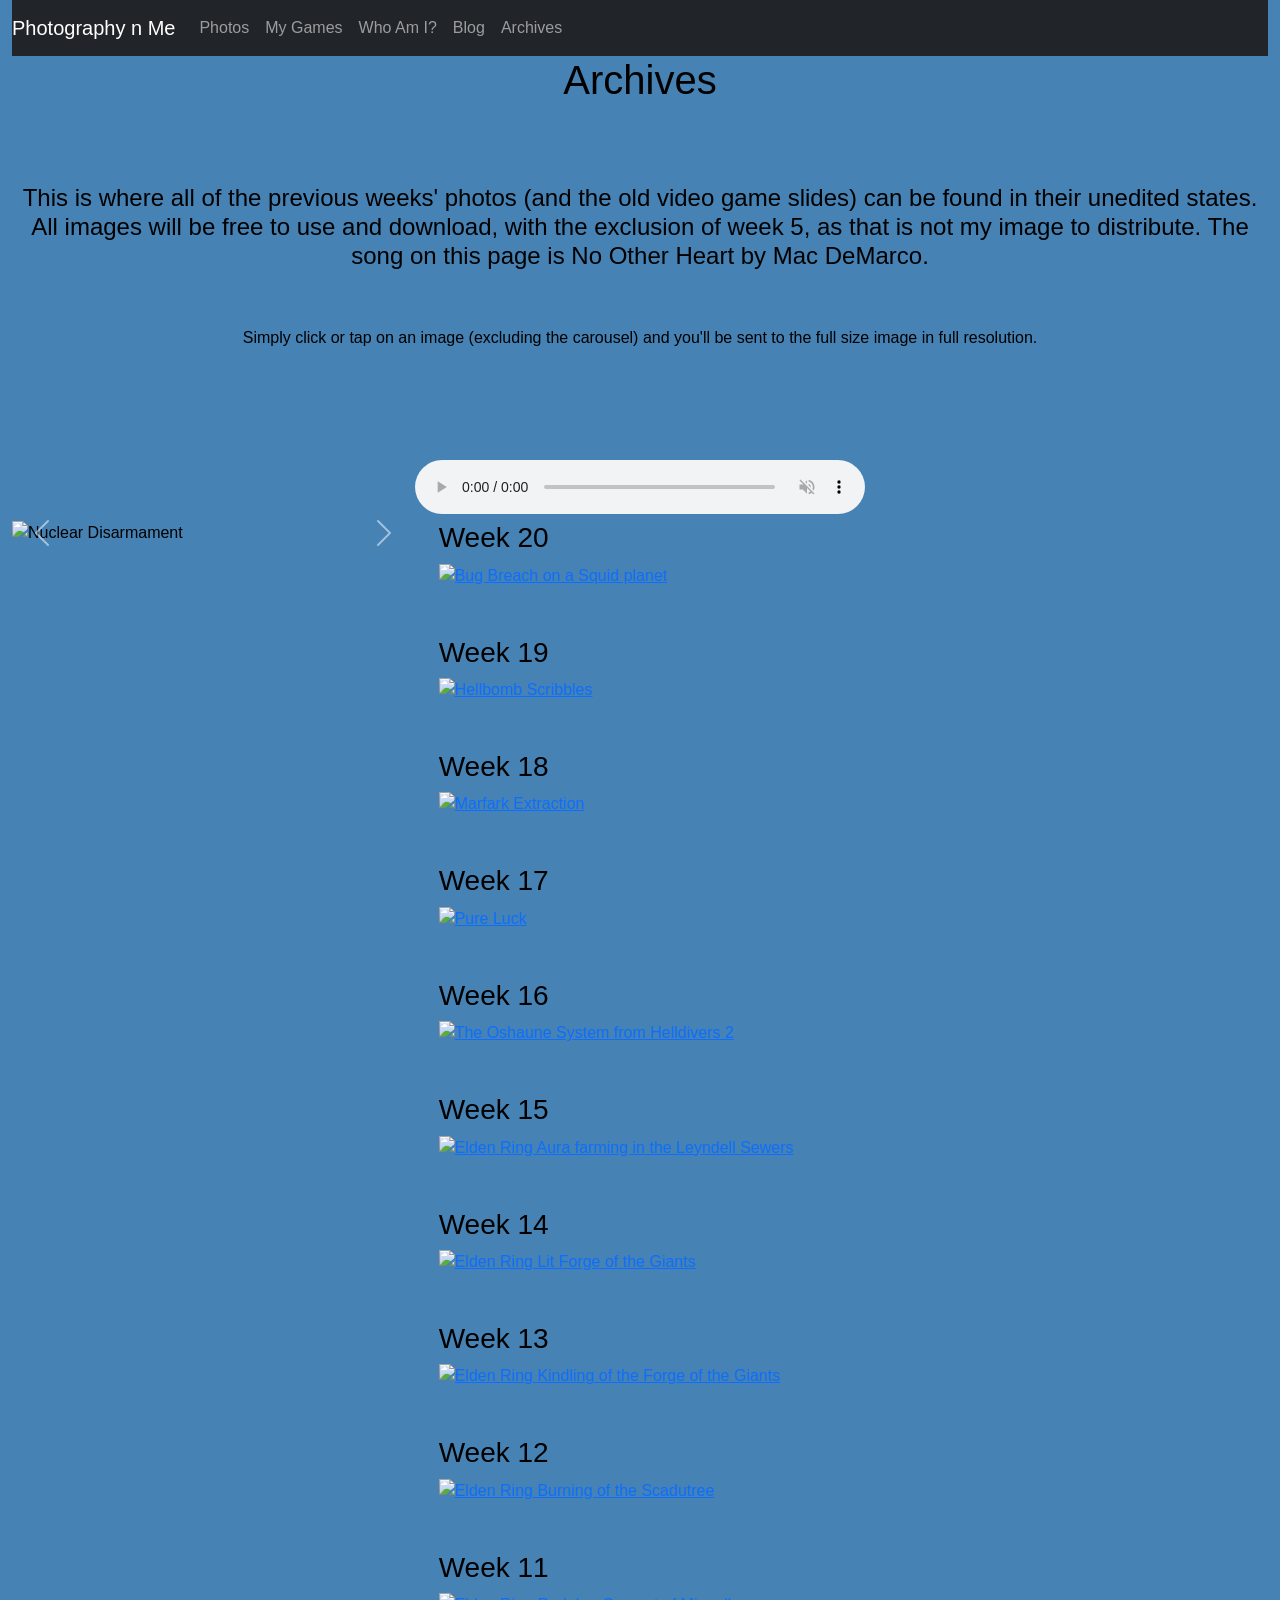
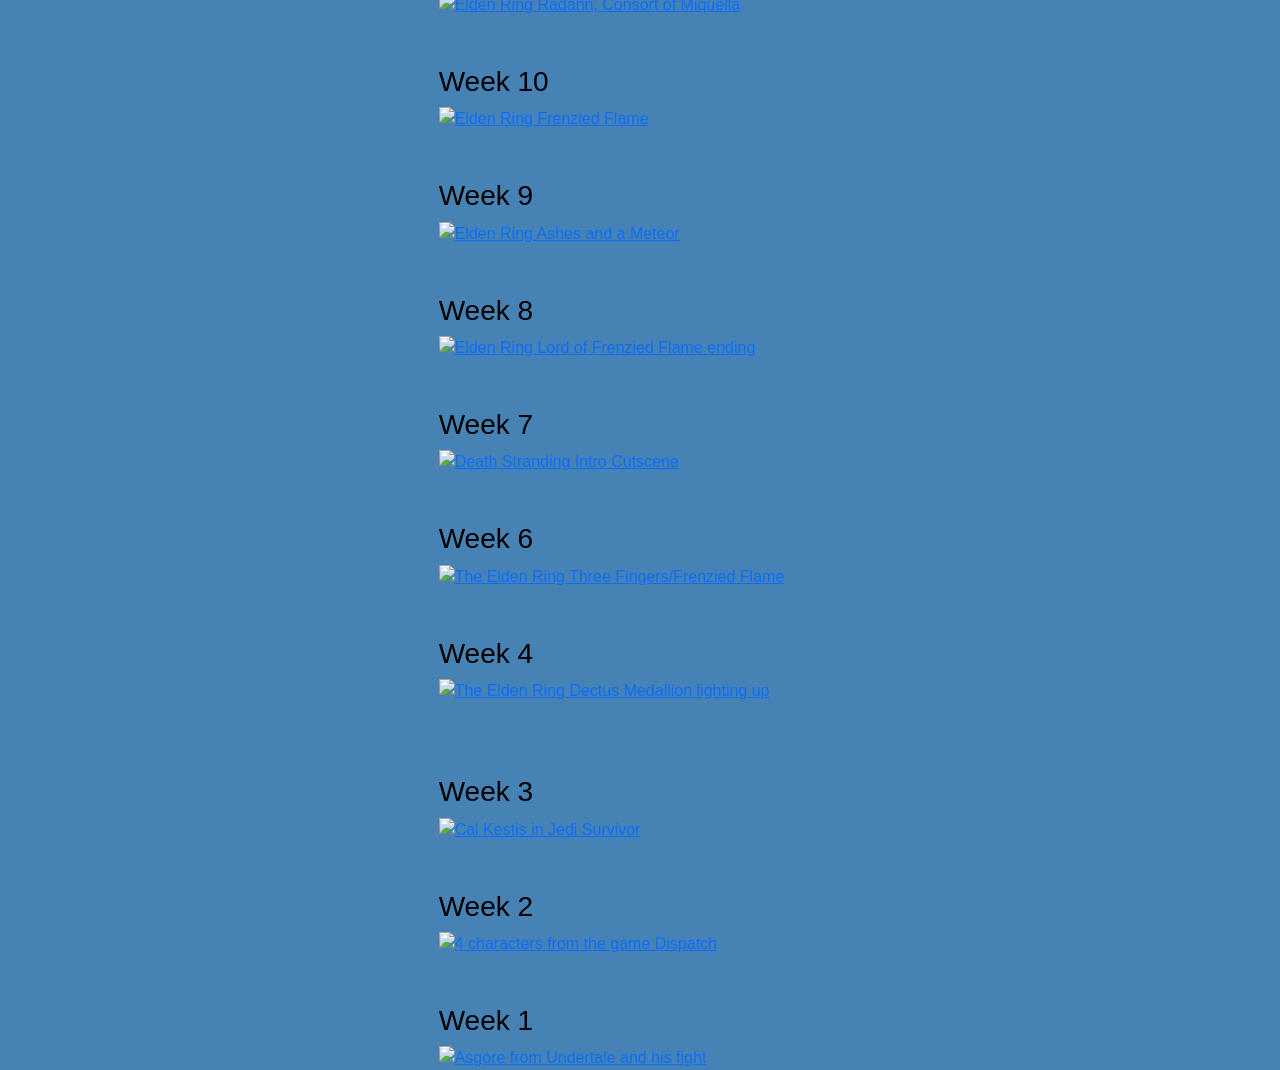
==== commit a4668d36: "Bug fix" ====
--- a/archive.html
+++ b/archive.html
@@ -108,7 +108,9 @@
 	</div>
 	<div class="row">
 		<div class="col-md-4">
-<div class="carousel-item active">
+			<div class="carousel slide" id="carousel-218943">
+				<div class="carousel-inner">
+					<div class="carousel-item active">
 						<img class="d-block w-100" alt="Nuclear Disarmament" src="https://codehs.com/uploads/6896e75d771e8274ab04b206bc029e78"/>
 						</div>
 						<div class="carousel-item">
@@ -176,8 +178,6 @@
 					<div class="carousel-item">
 						<img class="d-block w-100" alt="Elden Ring Burnt Torrent Summoning Ring Post-Frenzined Ending" src="https://codehs.com/uploads/ec2bc7a7b2880550bbfb9e1bd029dd15"/>
 					</div>
-			<div class="carousel slide" id="carousel-218943">
-				<div class="carousel-inner">
 					<div class="carousel-item">
 						<img class="d-block w-100" alt="Artemis' Death" src="https://codehs.com/uploads/93fb4982c25a636ecf10f29a25053230"/>
 					</div>
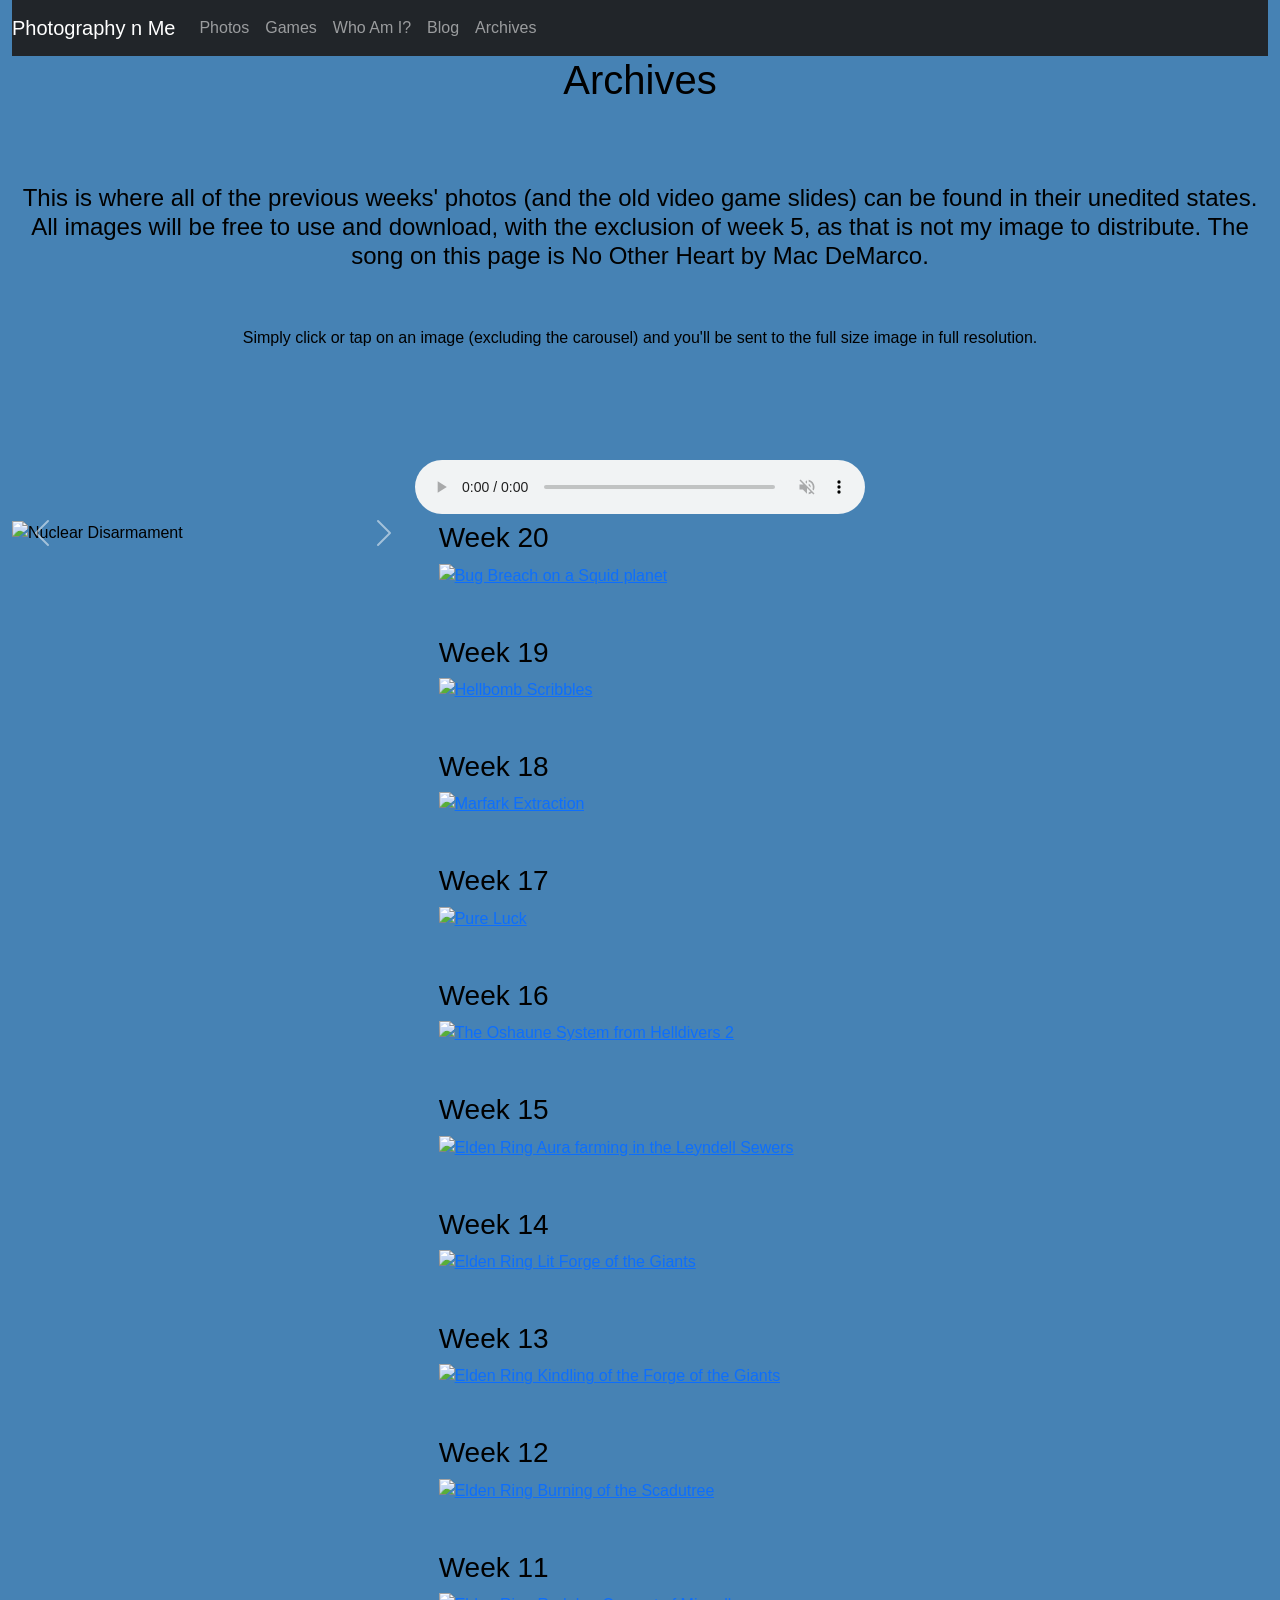
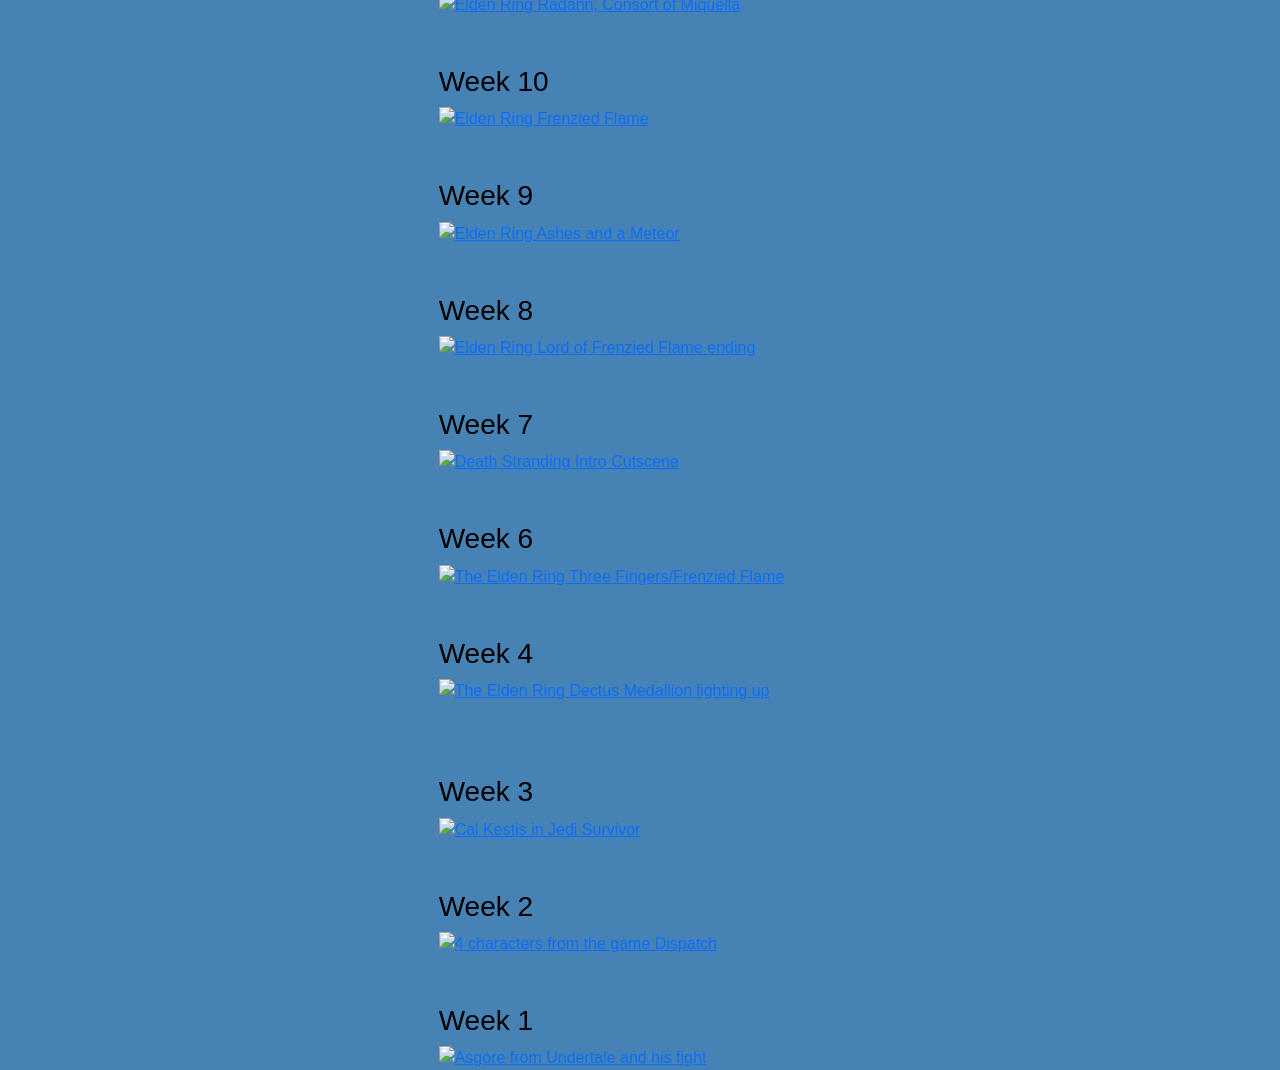
==== commit 2094bc66: "Page name change and nav updated to reflect" ====
--- a/archive.html
+++ b/archive.html
@@ -66,7 +66,7 @@
 					</ul>
 					<ul class="navbar-nav">
 						<li class="nav-item active">
-							 <a class="nav-link" href="reco-games.html">My Games</a>
+							 <a class="nav-link" href="games.html">Games</a>
 								</li>
 					</ul>
 					<ul class="navbar-nav">
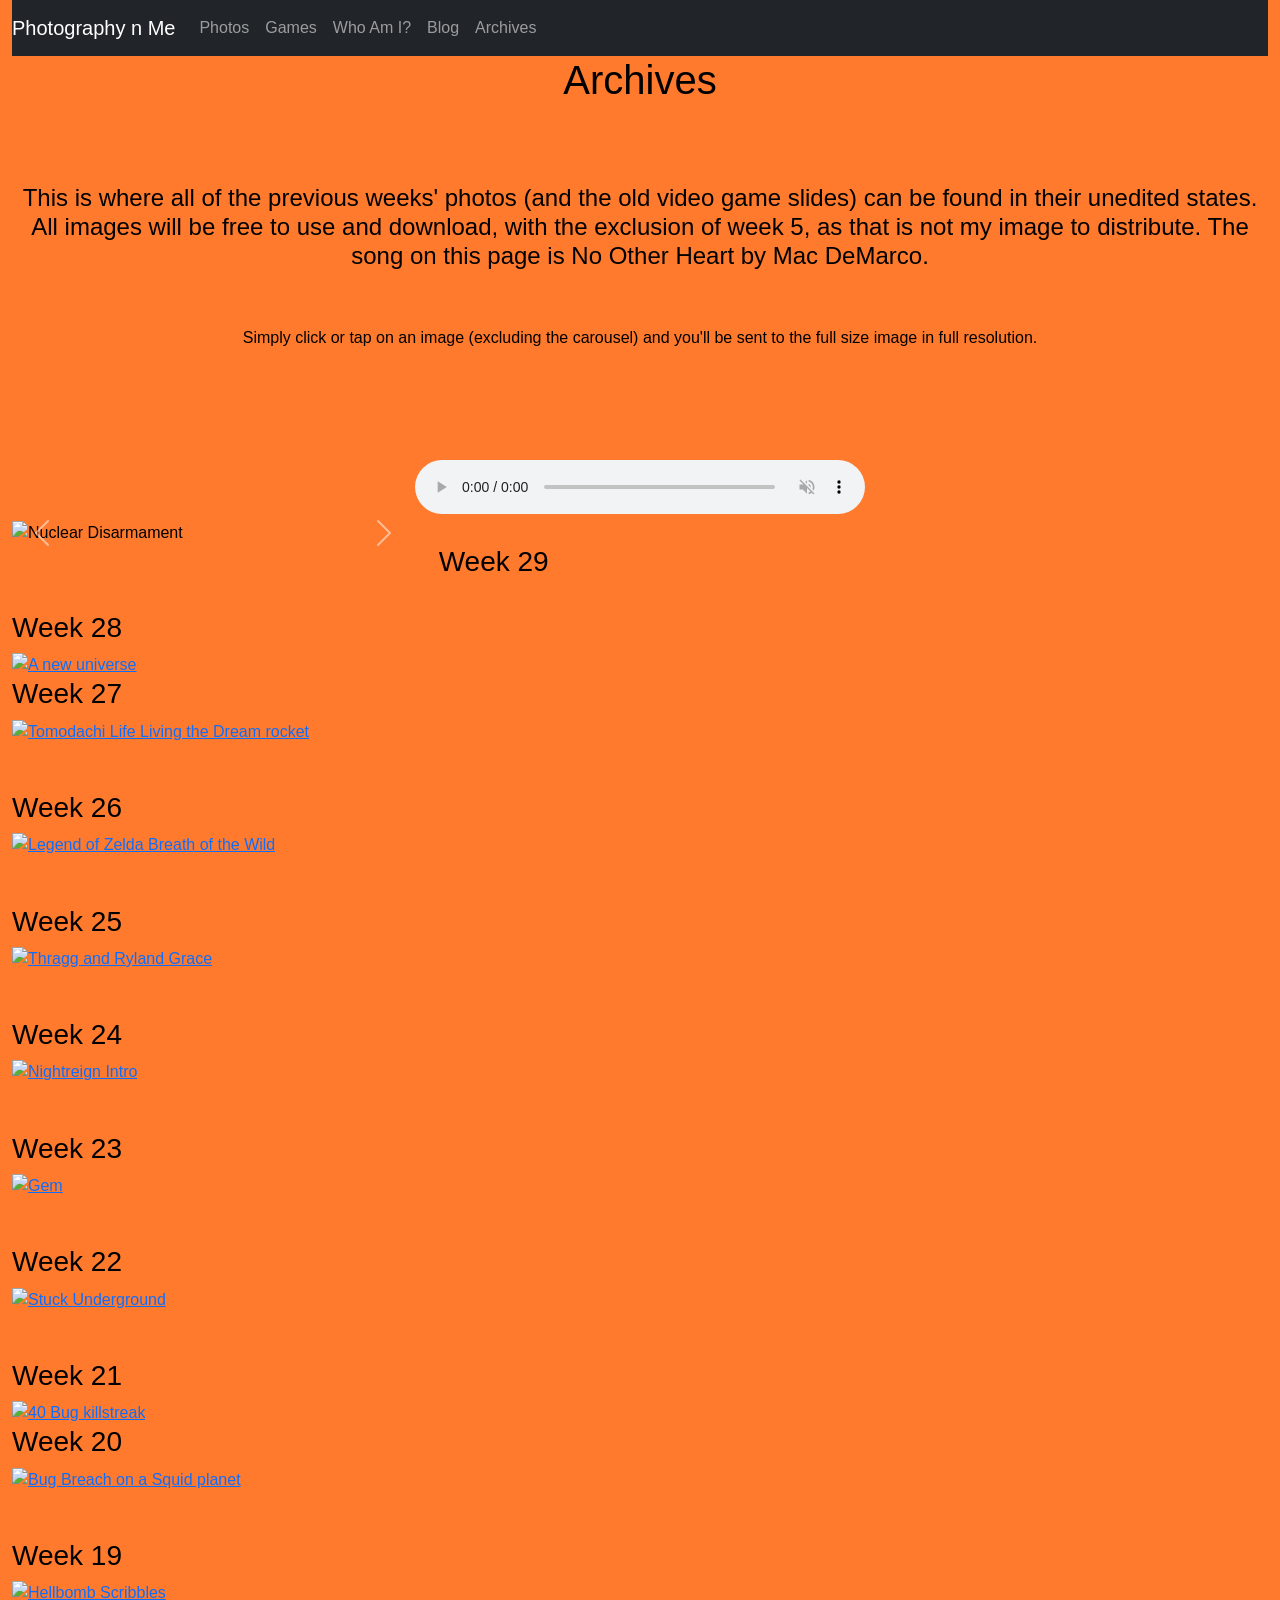
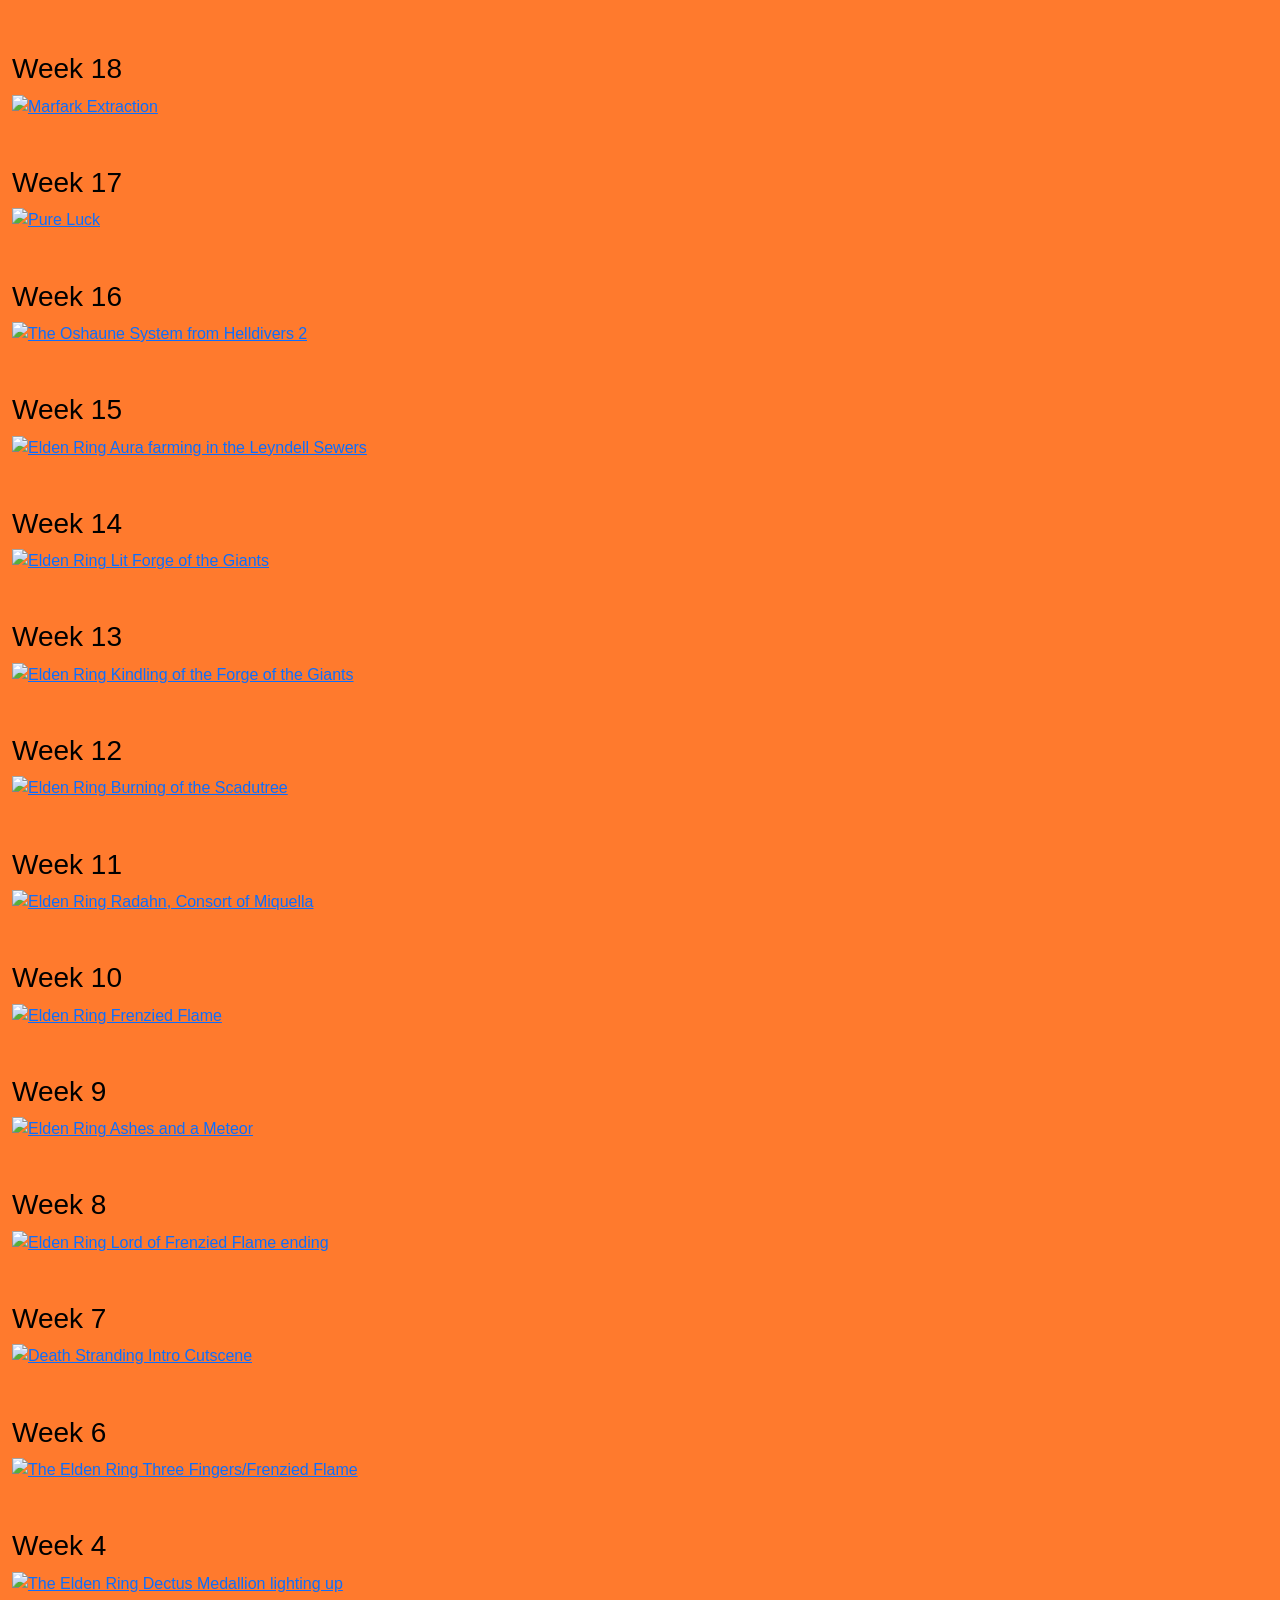
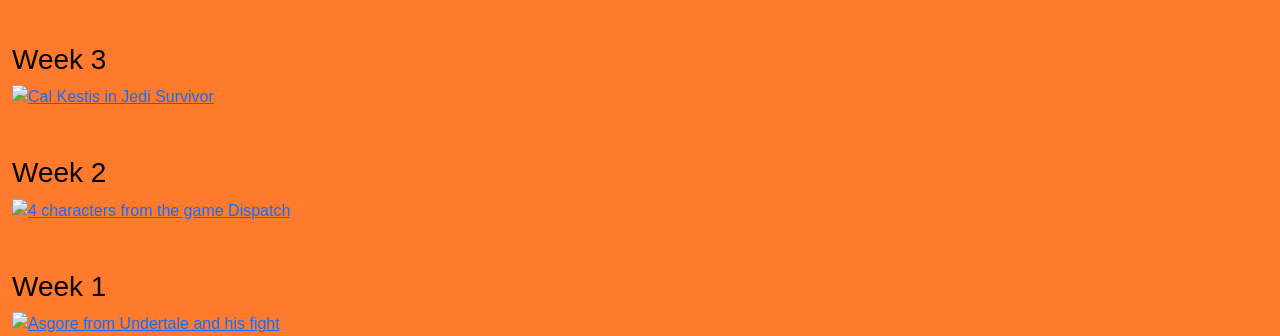
==== commit 024c2305: "More archival" ====
--- a/archive.html
+++ b/archive.html
@@ -269,7 +269,91 @@
 				<a class="carousel-control-next" href="#carousel-218943" data-slide="next" aria-label=(Next slide)><span class="carousel-control-next-icon"></span></a>
 			</div>
 		</div>
+		<div class="collapse" id="collapseVideo">
+  <div class="card card-body">
+   <video width="500" height="300" controls>
+  			<source src="https://codehs.com/uploads/682ed9d161455e724d43c69a7dfb9b6a" alt="Elden Ring Lord of the Frenzied Flame ending" type="video/mp4">
+			Your browser does not support the video tag.
+			</video>
+			 <video width="500" height="300" controls>
+  			<source src="https://codehs.com/uploads/0e8a02a1681366440bf074fd235349a0" alt="Very long Fortnite clip" type="video/mp4">
+			Your browser does not support the video tag.
+			</video>
+			 <video width="500" height="300" controls>
+  			<source src="https://codehs.com/uploads/2791cc009d7cc05f1b2b8e245c1b2eb5" alt="MSGV Paradise City" type="video/mp4">
+			Your browser does not support the video tag.
+			</video>
+			<video width="500" height="300" controls>
+  			<source src="https://codehs.com/uploads/c27485191d8389c8a96b1586b2f93ed7" alt="MSGV Never Fade Way intro" type="video/mp4">
+			Your browser does not support the video tag.
+			</video>
+			<video width="500" height="300" controls>
+  			<source src="https://codehs.com/uploads/77fedb63b052b79231db315011eb1666" alt="Daft Punk Fortnite Minigame" type="video/mp4">
+			Your browser does not support the video tag.
+			</video>
+  </div>
+</div>
 		<div class="col-md-8">
+			<br>
+			<h3>Week 29</h3>
+			<a href="https://codehs.com/uploads/6abb1b05638563b28ae7dd6895d0fc0e" target="_blank">
+			</a>
+			<br>
+			</div>
+			<br>
+			<br>
+			<br>
+			<h3>Week 28</h3>
+			<a href="https://codehs.com/uploads/34ebbd32af79706d3d6541f9fde5367b" target="_blank">
+			<img src="https://codehs.com/uploads/cbf7de3f60d735cbfa0d05e14d656012" alt="A new universe">
+			</a>
+			<br>
+			<h3>Week 27</h3>
+			<a href="https://codehs.com/uploads/70f2af1226ff56f0f324071febc8b37f" target="_blank">
+			<img src="https://codehs.com/uploads/719859058a67de27edc028a8f7647f92" alt="Tomodachi Life Living the Dream rocket">
+			</a>
+			<br>
+			<br>
+			<br>
+			<h3>Week 26</h3>
+			<a href="https://codehs.com/uploads/3c5292d47be3488674caaf36234f95de" target="_blank">
+			<img src="https://codehs.com/uploads/92dab0c155f09548e1b062ed2bce25f1" alt="Legend of Zelda Breath of the Wild">
+			</a>
+			<br>
+			<br>
+			<br>
+			<h3>Week 25</h3>
+			<a href="https://codehs.com/uploads/31bd6225c3805680f13a66c8a454a48a" target="_blank">
+			<img id="ThraggImg" src="https://codehs.com/uploads/be74278595213b735e9e8263ca591277" alt="Thragg and Ryland Grace">
+			</a>
+			<br>
+			<br>
+			<br>
+			<h3>Week 24</h3>
+			<a href="https://codehs.com/uploads/a64c2b0eab08333d90fd6a56c64998a3" target="_blank">
+				<img src="https://codehs.com/uploads/2464b66683df7c6a8a3d50173d7ce8b8" alt="Nightreign Intro">
+			</a>
+			<br>
+			<br>
+			<br>
+			<h3>Week 23</h3>
+			<a href="https://codehs.com/uploads/898be4ebcc3ccceff7c3c40653f6b482" target="_blank">
+				<img src="https://codehs.com/uploads/2a03d5cbefd0412a794d36a9dd5b2f07" alt="Gem">
+			</a>
+			<br>
+			<br>
+			<br>
+			<h3>Week 22</h3>
+			<a href="https://codehs.com/uploads/f9a798fad83cce5688bcf2b3e5322375" target="_blank">
+				<img src="https://codehs.com/uploads/ee7d5fd615e68c439ca6c9caef2d6f9f" alt="Stuck Underground">
+			</a>
+			<br>
+			<br>
+			<br>
+			<h3>Week 21</h3>
+			<a href="https://codehs.com/uploads/7afa66c97499f2bb984466f312ffe6dd" target="_blank">
+				<img src="https://codehs.com/uploads/e271116bc0d5c837c6a526a257b262b8" alt="40 Bug killstreak">
+			</a>
 			<h3>Week 20</h3>
 			<a href="https://codehs.com/uploads/df5abae55969ac48f1e3ad0af34e1c1a" target="_blank">
 			<img src="https://codehs.com/uploads/bb7d79a6f8fc8d1fa5590d3779e6841d" alt="Bug Breach on a Squid planet" height="350">
--- a/style.css
+++ b/style.css
@@ -1,5 +1,5 @@
 body{
-    background:steelblue; font-family: "Google Sans Flex", sans-serif; font-optical-sizing: auto; font-weight: 400; font-style: normal; color:black
+    background:rgb(255, 122, 45); font-family: "Google Sans Flex", sans-serif; font-optical-sizing: auto; font-weight: 400; font-style: normal; color:black
 }
 
 audio{
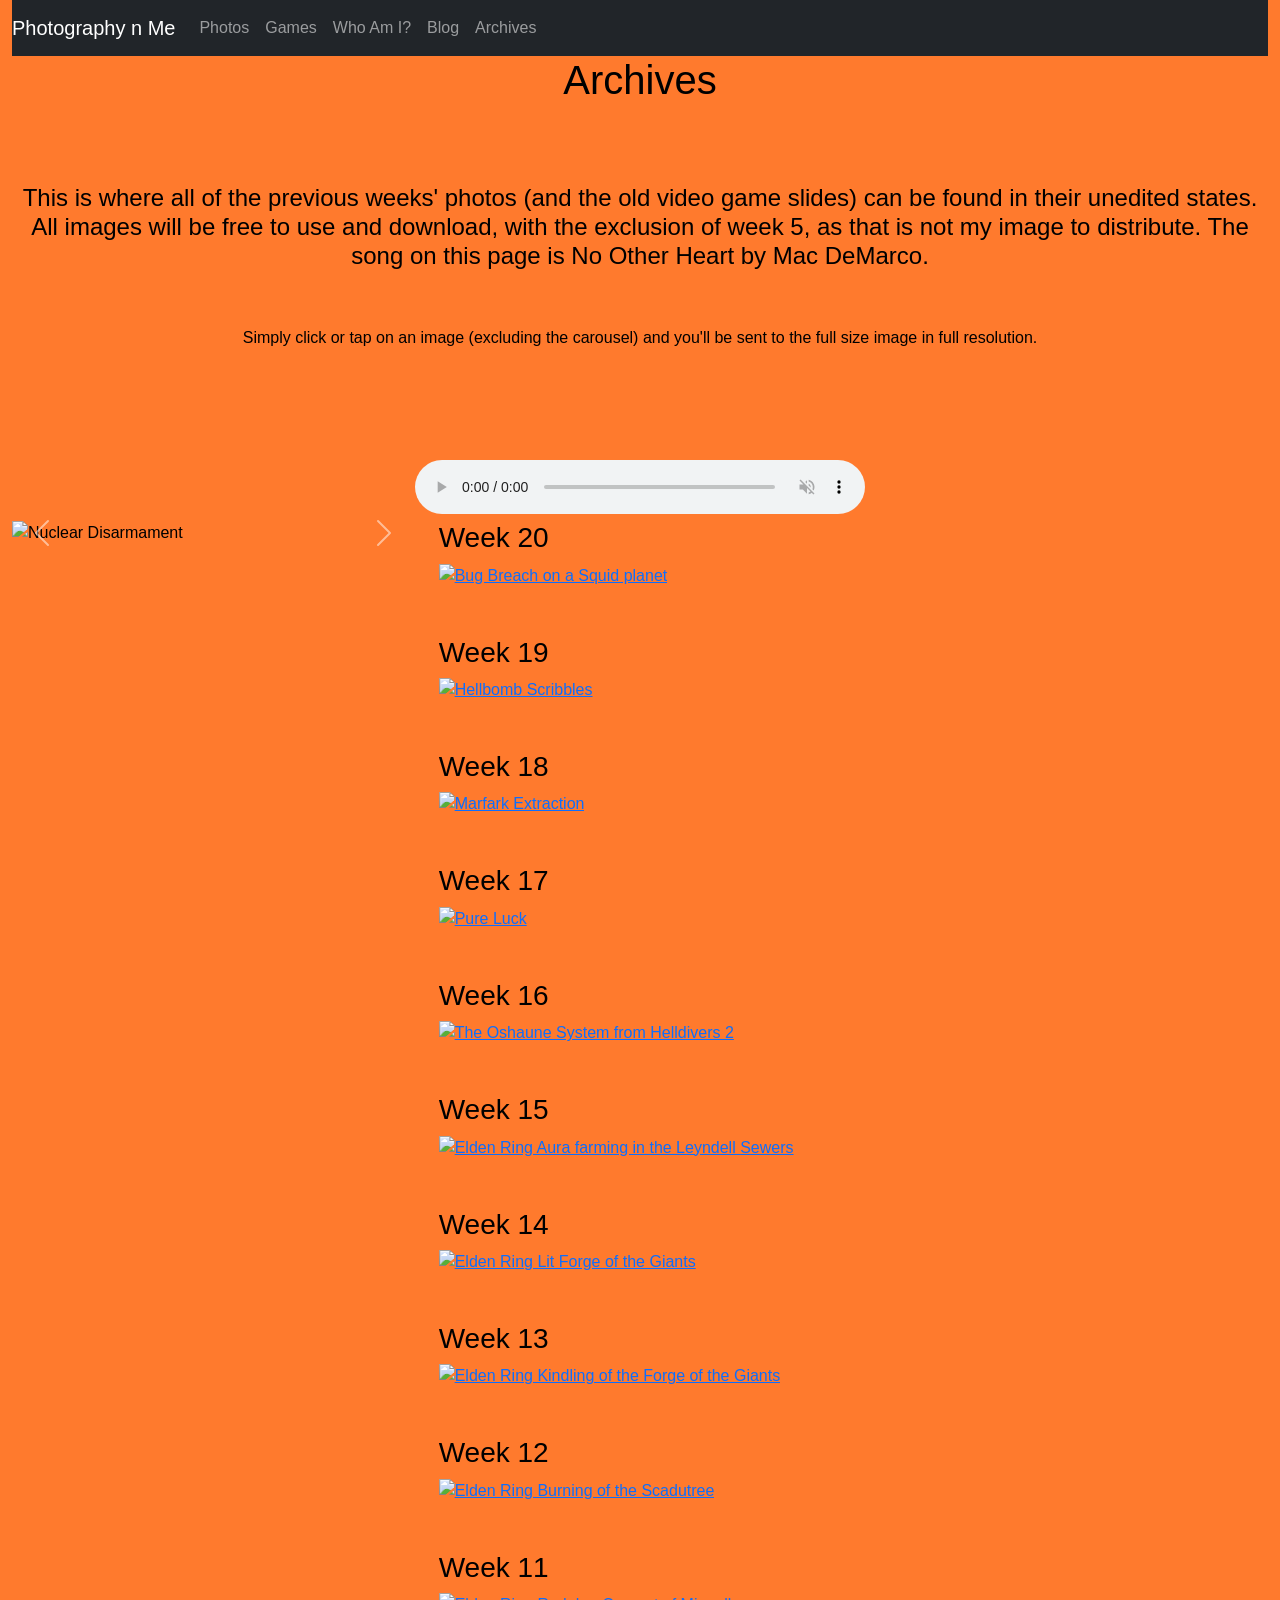
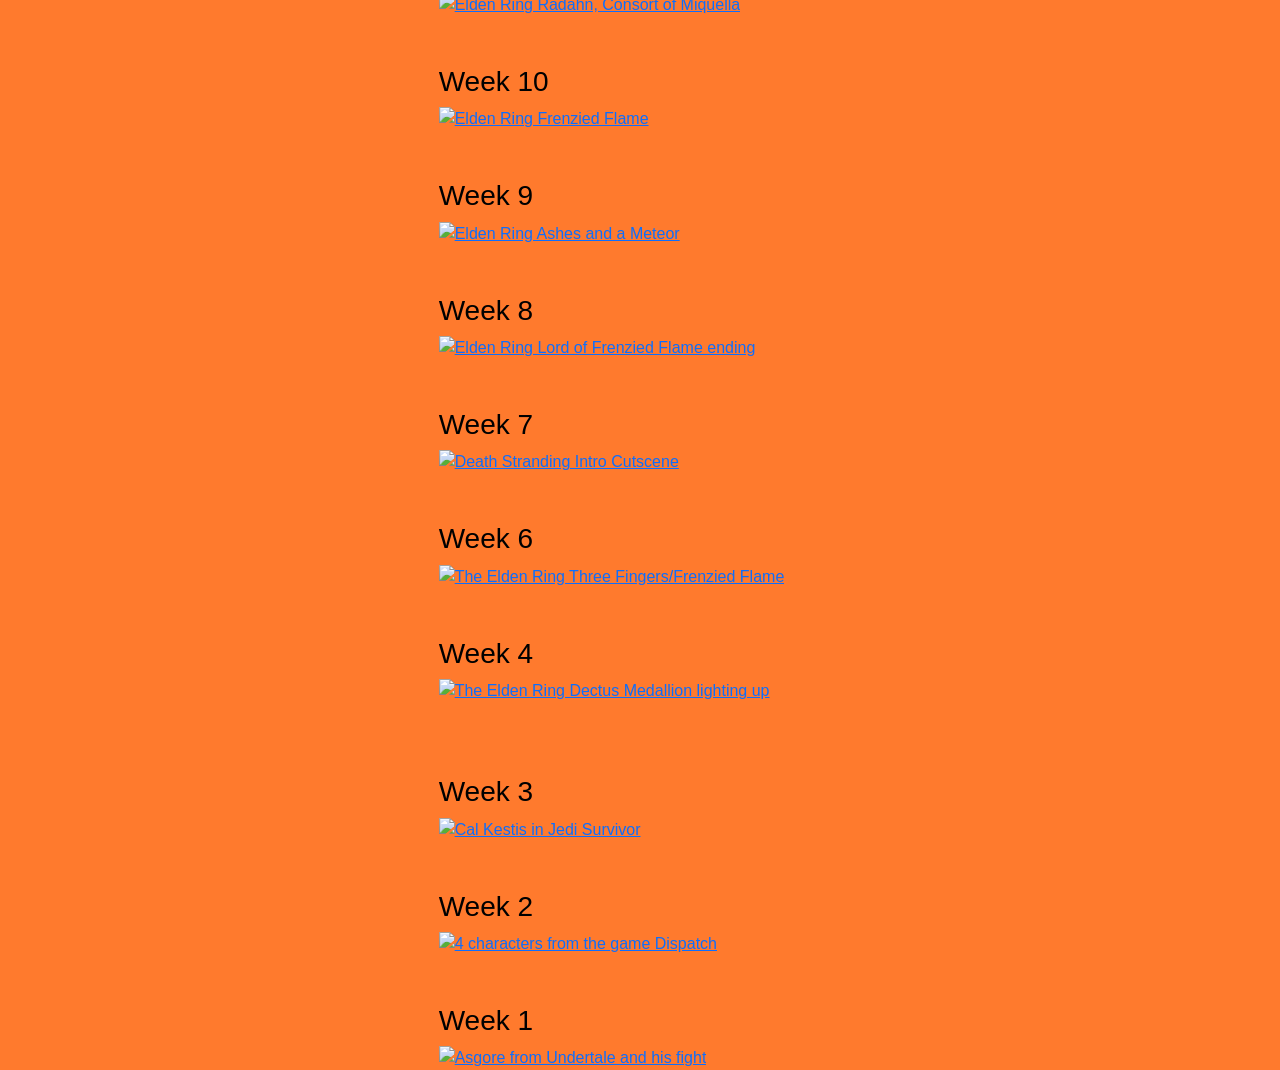
==== commit d7592677: "Undo" ====
--- a/archive.html
+++ b/archive.html
@@ -269,91 +269,7 @@
 				<a class="carousel-control-next" href="#carousel-218943" data-slide="next" aria-label=(Next slide)><span class="carousel-control-next-icon"></span></a>
 			</div>
 		</div>
-		<div class="collapse" id="collapseVideo">
-  <div class="card card-body">
-   <video width="500" height="300" controls>
-  			<source src="https://codehs.com/uploads/682ed9d161455e724d43c69a7dfb9b6a" alt="Elden Ring Lord of the Frenzied Flame ending" type="video/mp4">
-			Your browser does not support the video tag.
-			</video>
-			 <video width="500" height="300" controls>
-  			<source src="https://codehs.com/uploads/0e8a02a1681366440bf074fd235349a0" alt="Very long Fortnite clip" type="video/mp4">
-			Your browser does not support the video tag.
-			</video>
-			 <video width="500" height="300" controls>
-  			<source src="https://codehs.com/uploads/2791cc009d7cc05f1b2b8e245c1b2eb5" alt="MSGV Paradise City" type="video/mp4">
-			Your browser does not support the video tag.
-			</video>
-			<video width="500" height="300" controls>
-  			<source src="https://codehs.com/uploads/c27485191d8389c8a96b1586b2f93ed7" alt="MSGV Never Fade Way intro" type="video/mp4">
-			Your browser does not support the video tag.
-			</video>
-			<video width="500" height="300" controls>
-  			<source src="https://codehs.com/uploads/77fedb63b052b79231db315011eb1666" alt="Daft Punk Fortnite Minigame" type="video/mp4">
-			Your browser does not support the video tag.
-			</video>
-  </div>
-</div>
 		<div class="col-md-8">
-			<br>
-			<h3>Week 29</h3>
-			<a href="https://codehs.com/uploads/6abb1b05638563b28ae7dd6895d0fc0e" target="_blank">
-			</a>
-			<br>
-			</div>
-			<br>
-			<br>
-			<br>
-			<h3>Week 28</h3>
-			<a href="https://codehs.com/uploads/34ebbd32af79706d3d6541f9fde5367b" target="_blank">
-			<img src="https://codehs.com/uploads/cbf7de3f60d735cbfa0d05e14d656012" alt="A new universe">
-			</a>
-			<br>
-			<h3>Week 27</h3>
-			<a href="https://codehs.com/uploads/70f2af1226ff56f0f324071febc8b37f" target="_blank">
-			<img src="https://codehs.com/uploads/719859058a67de27edc028a8f7647f92" alt="Tomodachi Life Living the Dream rocket">
-			</a>
-			<br>
-			<br>
-			<br>
-			<h3>Week 26</h3>
-			<a href="https://codehs.com/uploads/3c5292d47be3488674caaf36234f95de" target="_blank">
-			<img src="https://codehs.com/uploads/92dab0c155f09548e1b062ed2bce25f1" alt="Legend of Zelda Breath of the Wild">
-			</a>
-			<br>
-			<br>
-			<br>
-			<h3>Week 25</h3>
-			<a href="https://codehs.com/uploads/31bd6225c3805680f13a66c8a454a48a" target="_blank">
-			<img id="ThraggImg" src="https://codehs.com/uploads/be74278595213b735e9e8263ca591277" alt="Thragg and Ryland Grace">
-			</a>
-			<br>
-			<br>
-			<br>
-			<h3>Week 24</h3>
-			<a href="https://codehs.com/uploads/a64c2b0eab08333d90fd6a56c64998a3" target="_blank">
-				<img src="https://codehs.com/uploads/2464b66683df7c6a8a3d50173d7ce8b8" alt="Nightreign Intro">
-			</a>
-			<br>
-			<br>
-			<br>
-			<h3>Week 23</h3>
-			<a href="https://codehs.com/uploads/898be4ebcc3ccceff7c3c40653f6b482" target="_blank">
-				<img src="https://codehs.com/uploads/2a03d5cbefd0412a794d36a9dd5b2f07" alt="Gem">
-			</a>
-			<br>
-			<br>
-			<br>
-			<h3>Week 22</h3>
-			<a href="https://codehs.com/uploads/f9a798fad83cce5688bcf2b3e5322375" target="_blank">
-				<img src="https://codehs.com/uploads/ee7d5fd615e68c439ca6c9caef2d6f9f" alt="Stuck Underground">
-			</a>
-			<br>
-			<br>
-			<br>
-			<h3>Week 21</h3>
-			<a href="https://codehs.com/uploads/7afa66c97499f2bb984466f312ffe6dd" target="_blank">
-				<img src="https://codehs.com/uploads/e271116bc0d5c837c6a526a257b262b8" alt="40 Bug killstreak">
-			</a>
 			<h3>Week 20</h3>
 			<a href="https://codehs.com/uploads/df5abae55969ac48f1e3ad0af34e1c1a" target="_blank">
 			<img src="https://codehs.com/uploads/bb7d79a6f8fc8d1fa5590d3779e6841d" alt="Bug Breach on a Squid planet" height="350">
